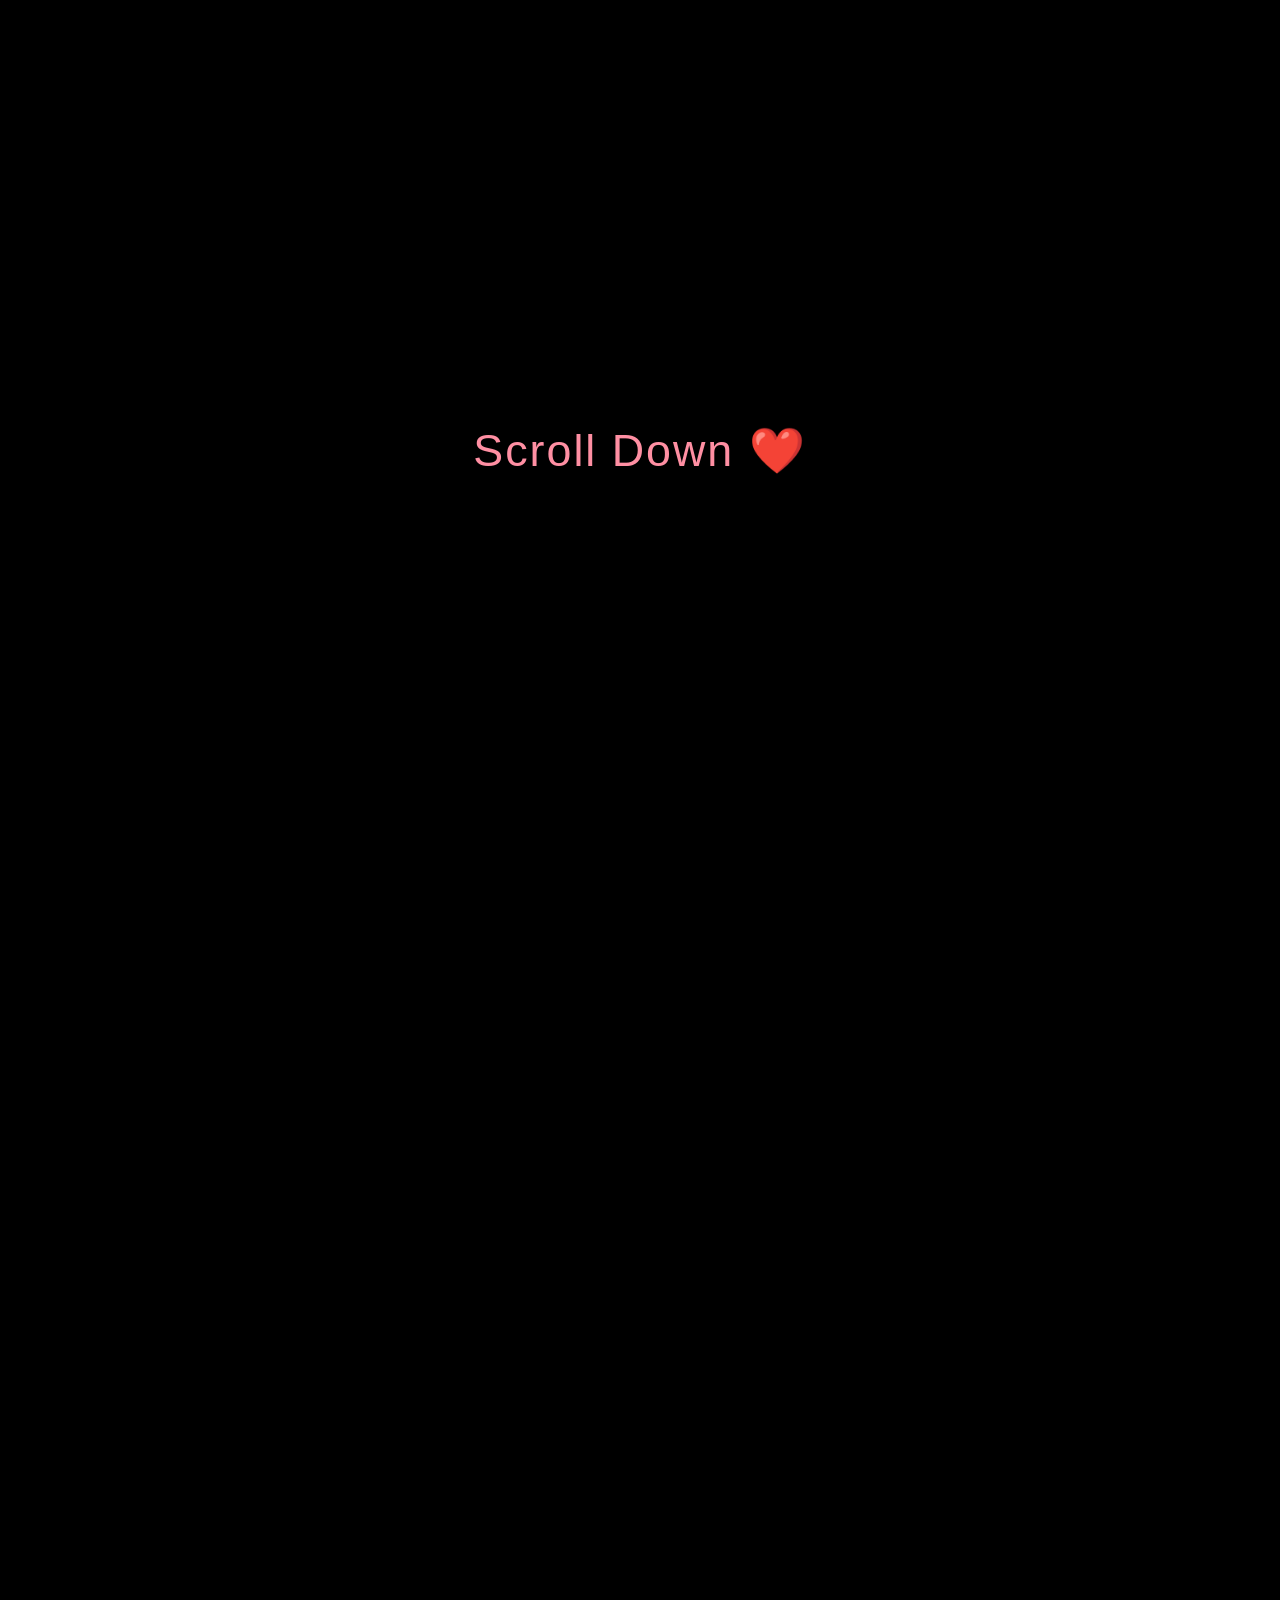
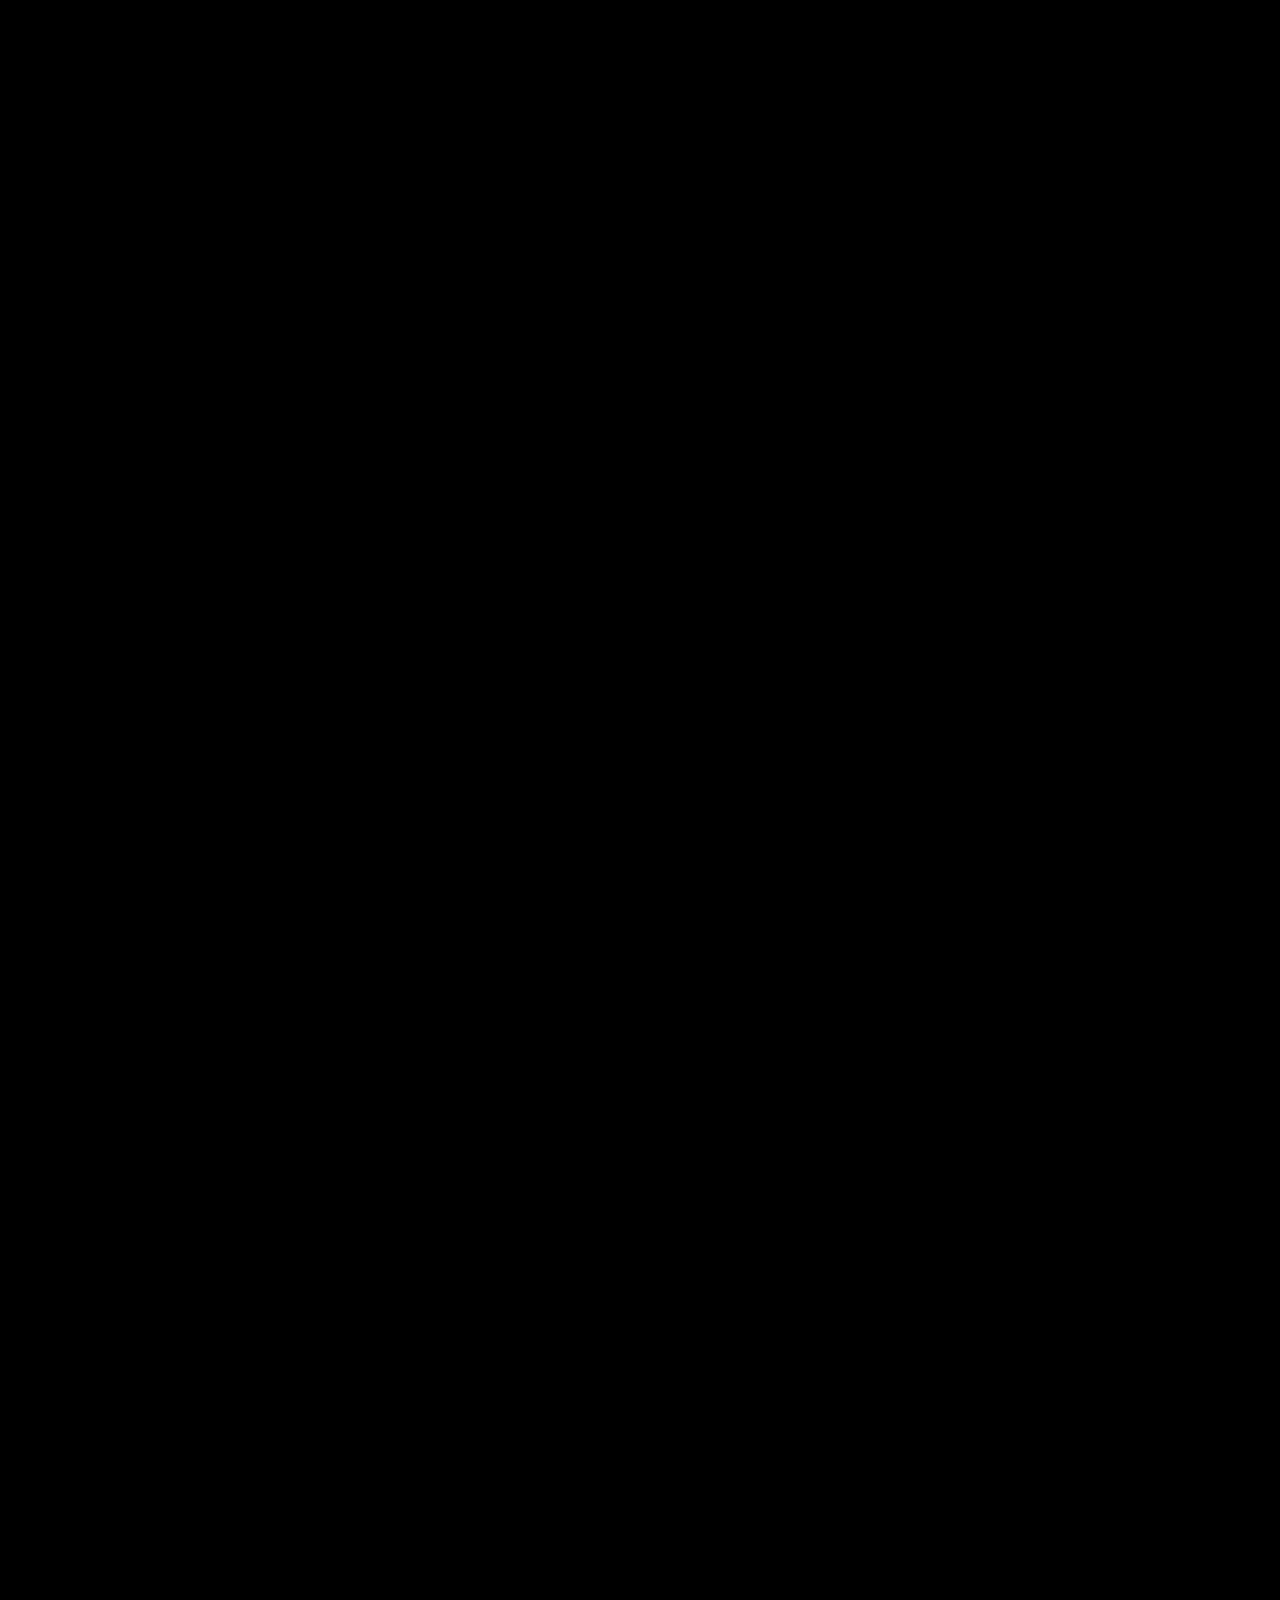
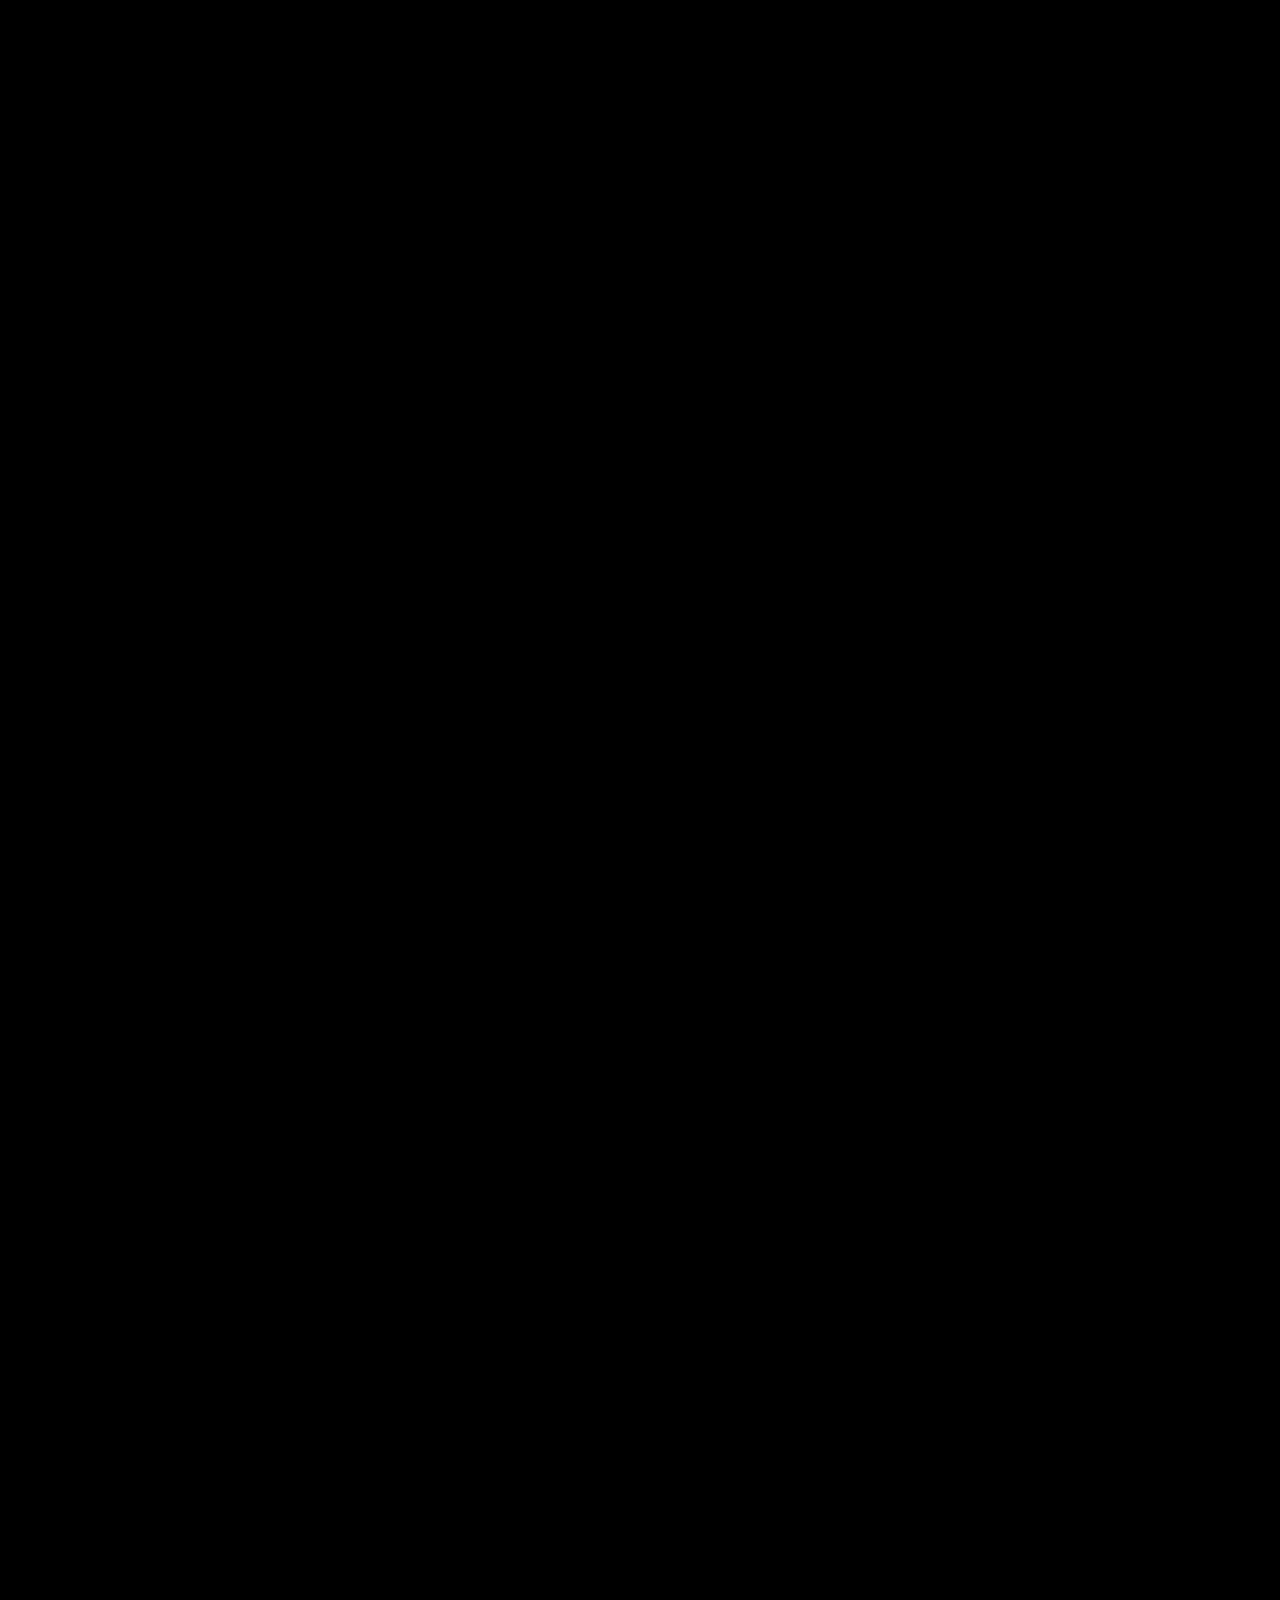
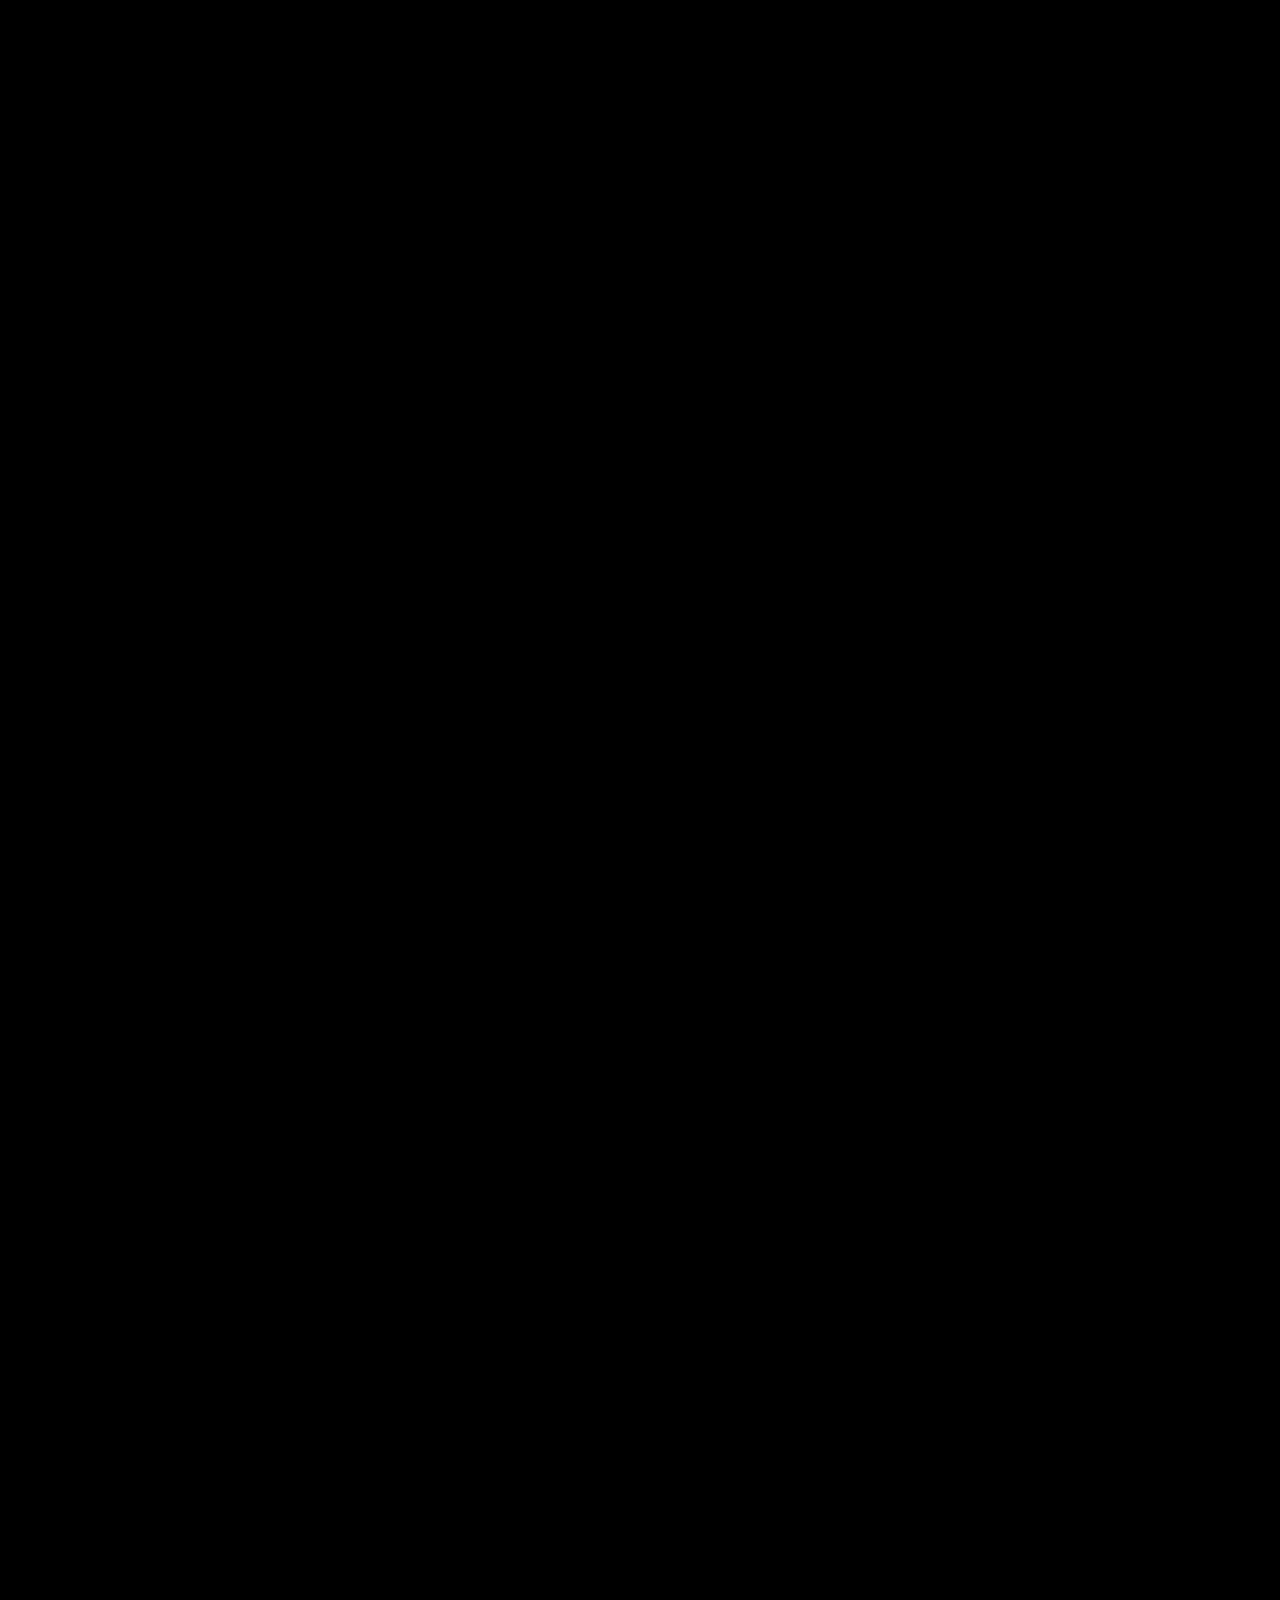
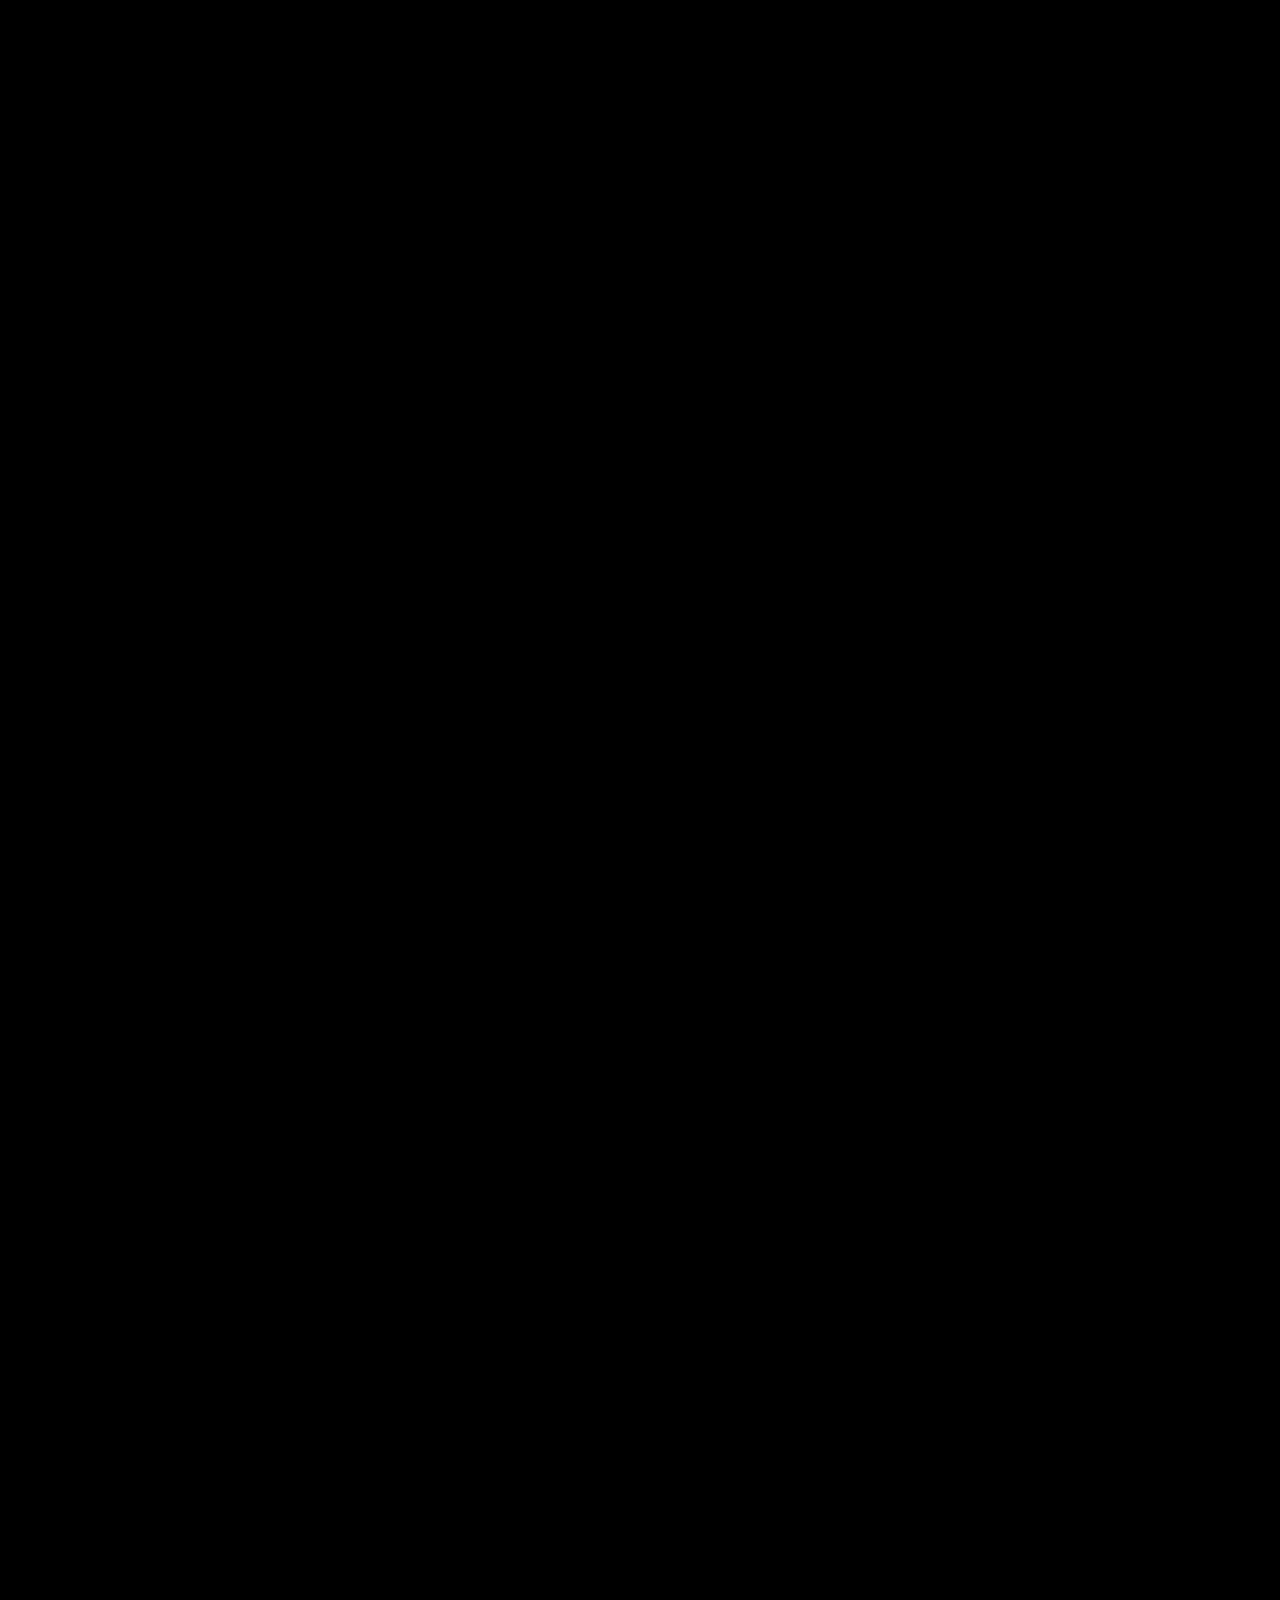
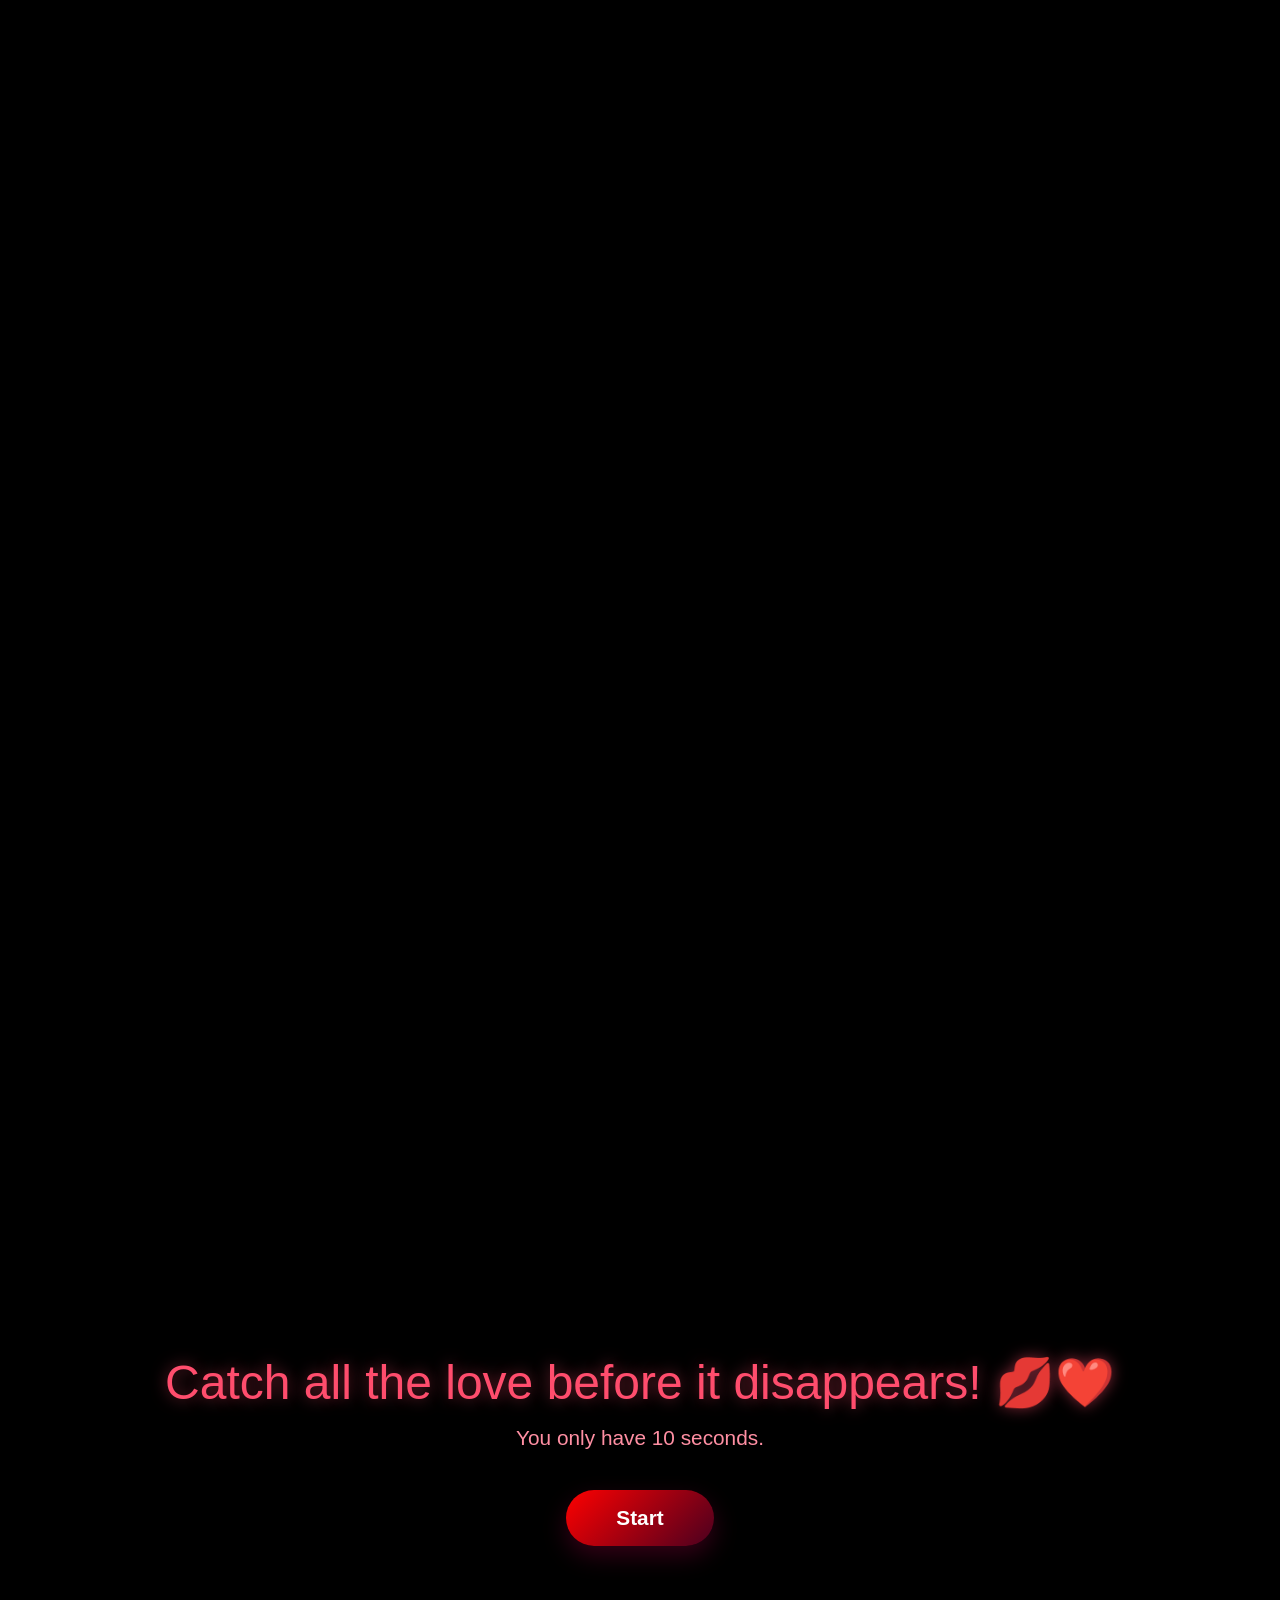
==== Solly.html @ 7acdc81e "Add files via upload" ====
<!DOCTYPE html>
<html lang="en">

<head>
    <meta charset="UTF-8">
    <meta name="viewport" content="width=device-width, initial-scale=1.0, maximum-scale=1.0, user-scalable=no">
    <title>For my Shirsa ❤️</title>
    <style>
        body {
            margin: 0;
            padding: 0;
            background-color: #000000;
            color: #ffffff;
            font-family: -apple-system, BlinkMacSystemFont, "Segoe UI", Roboto, Helvetica, Arial, sans-serif, "Apple Color Emoji", "Segoe UI Emoji", "Segoe UI Symbol";
            overflow-x: hidden;
            -webkit-tap-highlight-color: transparent;
        }

        .section {
            position: relative;
            width: 100%;
        }

        /* Section 1: Opening */
        #s1 {
            height: 100vh;
            display: flex;
            justify-content: center;
            align-items: center;
            position: fixed;
            top: 0;
            left: 0;
            right: 0;
            z-index: 100;
            pointer-events: none;
            background-color: #000000;
        }

        .scroll-text {
            font-size: 2.8rem;
            color: #FF8FA3;
            animation: pulse 2s infinite ease-in-out;
            letter-spacing: 2px;
        }

        @keyframes pulse {

            0%,
            100% {
                transform: scale(1);
                opacity: 0.7;
            }

            50% {
                transform: scale(1.05);
                opacity: 1;
            }
        }

        /* Section 2: Infinite Heart Bloom */
        #s2 {
            height: 1000vh;
            z-index: 1;
        }

        .sticky-container {
            position: sticky;
            top: 0;
            height: 100vh;
            overflow: hidden;
            background-color: #000000;
            display: flex;
            justify-content: center;
            align-items: center;
        }

        .scrub-heart {
            position: absolute;
            width: 80px;
            height: 75px;
            top: 50%;
            left: 50%;
            margin-left: -40px;
            margin-top: -37.5px;
            transform: scale(0);
            will-change: transform, opacity;
        }

        .parallax-particle {
            position: absolute;
            pointer-events: none;
            opacity: 0.6;
            z-index: 2;
            will-change: transform;
        }

        /* Section 3: Mini Love Game */
        #s3 {
            height: 100vh;
            background-color: #000000;
            display: flex;
            flex-direction: column;
            justify-content: center;
            align-items: center;
            z-index: 10;
            box-shadow: 0 -20px 50px rgba(0, 0, 0, 0.8);
        }

        .game-info {
            text-align: center;
            z-index: 20;
            padding: 0 20px;
        }

        .game-title {
            font-size: 3rem;
            color: #FF4D6D;
            margin-bottom: 15px;
            line-height: 1.2;
            text-shadow: 0 0 15px rgba(255, 77, 109, 0.5);
        }

        .game-subtitle {
            font-size: 1.3rem;
            color: #FF8FA3;
            margin-bottom: 40px;
            font-weight: 300;
        }

        .start-btn {
            background: linear-gradient(135deg, #FF0000, #4A001F);
            border: none;
            padding: 16px 50px;
            border-radius: 40px;
            color: white;
            font-size: 1.3rem;
            font-weight: 600;
            cursor: pointer;
            box-shadow: 0 10px 25px rgba(74, 0, 31, 0.7);
            transition: transform 0.2s cubic-bezier(0.175, 0.885, 0.32, 1.275), box-shadow 0.2s;
            -webkit-tap-highlight-color: transparent;
        }

        .start-btn:active {
            transform: scale(0.92);
            box-shadow: 0 5px 15px rgba(74, 0, 31, 0.7);
        }

        .game-area {
            position: absolute;
            top: 0;
            left: 0;
            width: 100%;
            height: 100%;
            overflow: hidden;
            pointer-events: none;
        }

        .game-ui {
            position: absolute;
            top: 40px;
            left: 30px;
            right: 30px;
            display: flex;
            justify-content: space-between;
            font-size: 1.6rem;
            font-weight: 600;
            color: #FF8FA3;
            z-index: 20;
        }

        .emoji-target {
            position: absolute;
            font-size: 50px;
            pointer-events: auto;
            cursor: pointer;
            user-select: none;
            transform: translate(-50%, -50%) scale(0);
            animation: targetPop 0.8s cubic-bezier(0.175, 0.885, 0.32, 1.275) forwards;
            filter: drop-shadow(0 0 15px rgba(255, 77, 109, 0.6));
        }

        @keyframes targetPop {
            0% {
                transform: translate(-50%, -50%) scale(0);
            }

            20% {
                transform: translate(-50%, -50%) scale(1.2);
            }

            35% {
                transform: translate(-50%, -50%) scale(1);
            }

            80% {
                transform: translate(-50%, -50%) scale(1);
                opacity: 1;
            }

            100% {
                transform: translate(-50%, -50%) scale(0);
                opacity: 0;
            }
        }

        .burst-particle {
            position: fixed;
            font-size: 24px;
            pointer-events: none;
            z-index: 9999;
            animation: burstAnim 0.6s cubic-bezier(0.1, 0.8, 0.3, 1) forwards;
            transform: translate(-50%, -50%);
        }

        @keyframes burstAnim {
            0% {
                transform: translate(-50%, -50%) scale(1);
                opacity: 1;
            }

            100% {
                transform: translate(calc(-50% + var(--dx)), calc(-50% + var(--dy))) scale(0);
                opacity: 0;
            }
        }

        .game-over {
            text-align: center;
            z-index: 20;
            padding: 40px 30px;
            animation: fadeIn 0.6s cubic-bezier(0.175, 0.885, 0.32, 1.275) forwards;
        }

        @keyframes fadeIn {
            from {
                opacity: 0;
                transform: scale(0.8);
            }

            to {
                opacity: 1;
                transform: scale(1);
            }
        }

        .game-over h2 {
            margin: 0 0 10px 0;
            color: #FF8FA3;
            font-weight: 300;
        }

        .game-over h1 {
            margin: 0 0 20px 0;
            font-size: 2.8rem;
            color: #FF0000;
        }

        .game-over p {
            color: #ffb3c1;
            font-size: 1rem;
            font-weight: 300;
        }

        /* Section 4: Kiss Debt */
        #s4 {
            height: 100vh;
            background-color: #020001;
            display: none;
            justify-content: center;
            align-items: center;
            z-index: 10;
        }

        .kiss-card {
            padding: 60px 40px;
            text-align: center;
            transform: translateY(100px);
            opacity: 0;
            transition: transform 1.2s cubic-bezier(0.175, 0.885, 0.32, 1.275), opacity 1.2s ease;
        }

        .kiss-card.visible {
            transform: translateY(0);
            opacity: 1;
        }

        .kiss-number {
            font-size: 8rem;
            font-weight: 700;
            color: #FF0000;
            margin-bottom: 20px;
            line-height: 1;
            transition: transform 0.4s cubic-bezier(0.175, 0.885, 0.32, 1.275);
            will-change: transform;
        }

        .kiss-text {
            font-size: 1.8rem;
            color: #ffe6ea;
            font-weight: 300;
        }

        .kiss-text span {
            font-weight: 600;
            color: #FF8FA3;
        }

        /* Section 5: Final Letter */
        #s5 {
            min-height: 150vh;
            background: linear-gradient(to bottom, #020001, #000000);
            display: none;
            flex-direction: column;
            justify-content: center;
            align-items: center;
            padding: 80px 25px;
            z-index: 10;
            position: relative;
            overflow: hidden;
        }

        .letter-container {
            max-width: 550px;
            width: 100%;
            padding: 0 20px;
            box-sizing: border-box;
            z-index: 2;
            display: flex;
            flex-direction: column;
            align-items: center;
        }

        .typewriter-text {
            font-size: clamp(1.2rem, 5vw, 1.8rem);
            line-height: 1.6;
            color: #fff0f2;
            text-align: center;
        }

        .cursor {
            display: inline-block;
            width: 3px;
            height: clamp(1.2rem, 5vw, 1.8rem);
            background-color: #FF8FA3;
            animation: blink 1s infinite;
            vertical-align: text-bottom;
            margin-left: 6px;
            border-radius: 2px;
        }

        @keyframes blink {

            0%,
            100% {
                opacity: 1;
            }

            50% {
                opacity: 0;
            }
        }

        .footer-text {
            margin-top: 60px;
            text-align: center;
            font-size: clamp(0.9rem, 3.5vw, 1.2rem);
            color: #FF8FA3;
            opacity: 0;
            transition: opacity 3s ease;
            font-weight: 300;
        }

        .final-heart {
            font-size: 4rem;
            color: #4A001F;
            margin-top: 30px;
            animation: heartbeat 1.5s infinite;
            display: inline-block;
            will-change: transform;
        }

        @keyframes heartbeat {

            0%,
            100% {
                transform: scale(1);
            }

            15% {
                transform: scale(1.15);
            }

            30% {
                transform: scale(1);
            }

            45% {
                transform: scale(1.15);
            }
        }

        .falling-particle {
            position: absolute;
            top: -50px;
            color: #FF8FA3;
            pointer-events: none;
            animation: fall linear forwards;
            opacity: 0;
            z-index: 1;
        }

        @keyframes fall {
            0% {
                transform: translateY(0) rotate(0deg);
                opacity: 0;
            }

            10% {
                opacity: 0.7;
            }

            80% {
                opacity: 0.7;
            }

            100% {
                transform: translateY(160vh) rotate(360deg);
                opacity: 0;
            }
        }
    </style>
</head>

<body>

    <!-- Section 1 -->
    <div id="s1" class="section">
        <div class="scroll-text">Scroll Down ❤️</div>
    </div>

    <!-- Section 2 -->
    <div id="s2" class="section">
        <div class="sticky-container">
            <div id="heart-container" style="position:absolute; width:100%; height:100%; z-index:1;"></div>
            <div id="particles-container"
                style="position:absolute; width:100%; height:100%; z-index:2; overflow:hidden;"></div>
        </div>
    </div>

    <!-- Section 3 -->
    <div id="s3" class="section">
        <div class="game-info">
            <div class="game-title">Catch all the love before it disappears! 💋❤️</div>
            <div class="game-subtitle">You only have 10 seconds.</div>
            <button class="start-btn" id="start-btn">Start</button>
        </div>
        <div class="game-area" id="game-area"></div>
        <div class="game-ui" id="game-ui" style="display: none;">
            <div id="score-counter">0</div>
            <div id="time-counter">10s</div>
        </div>
        <div class="game-over" id="game-over" style="display: none;">
            <h2>Time's Up!</h2>
            <h1 id="final-score-text">You caught 0 loves ❤️</h1>
            <p>Scroll down to continue...</p>
        </div>
    </div>

    <!-- Section 4 -->
    <div id="s4" class="section">
        <div class="kiss-card">
            <div class="kiss-number" id="kiss-number">0</div>
            <div class="kiss-text">You have to give me <span id="kiss-number-inline">0</span> kisses 💋</div>
        </div>
    </div>

    <!-- Section 5 -->
    <div id="s5" class="section">
        <div class="letter-container">
            <div class="typewriter-text" id="typewriter-text"></div>
            <div class="footer-text">
                Made with love by urs forever ❤️<br>
                <div class="final-heart">❤️</div>
            </div>
        </div>
    </div>

    <script>
        // --- Section 2: Heart Bloom Initialization ---
        const heartColors = ['#4A001F', '#FF0000', '#FF4D6D', '#FF8FA3', '#FF4D6D', '#FF0000'];
        const numHearts = 35; // Number of hearts for a long sequence
        const heartContainer = document.getElementById('heart-container');

        for (let i = 0; i < numHearts; i++) {
            const h = document.createElement('div');
            h.className = 'scrub-heart';

            // Last heart is pure black to transition into the next section
            let color = (i === numHearts - 1) ? '#000000' : heartColors[i % heartColors.length];
            h.style.color = color;

            h.innerHTML = `<svg width="100%" height="100%" viewBox="0 0 32 29.6"><path fill="currentColor" d="M23.6,0c-3.4,0-6.3,2.7-7.6,5.6C14.7,2.7,11.8,0,8.4,0C3.8,0,0,3.8,0,8.4c0,9.4,9.5,11.9,16,21.2c6.1-9.3,16-12.1,16-21.2C32,3.8,28.2,0,23.6,0z"/></svg>`;
            heartContainer.appendChild(h);
        }

        // Parallax Particles Initialization
        const particleContainer = document.getElementById('particles-container');
        for (let i = 0; i < 30; i++) {
            const p = document.createElement('div');
            p.className = 'parallax-particle';
            p.innerText = ['❤️', '✨', '💖'][Math.floor(Math.random() * 3)];
            p.style.left = (Math.random() * 100) + 'vw';
            p.style.top = (Math.random() * 100) + 'vh';
            const depth = 0.5 + Math.random() * 2;
            p.setAttribute('data-depth', depth);
            p.style.fontSize = (10 + Math.random() * 15) + 'px';
            particleContainer.appendChild(p);
        }

        // --- Scroll Setup, Fade Out, and Heart Scrubbing ---
        const s1 = document.getElementById('s1');
        const s2 = document.getElementById('s2');
        const hearts = document.querySelectorAll('.scrub-heart');
        const particles = document.querySelectorAll('.parallax-particle');

        let ticking = false;

        function updateScrollEffects() {
            const scrollY = window.scrollY;

            // Fade out Section 1
            let opacity = 1 - (scrollY / 250);
            s1.style.opacity = Math.max(0, opacity);
            if (scrollY > 300) {
                s1.style.pointerEvents = 'none';
            } else {
                s1.style.pointerEvents = 'auto';
            }

            // Scrub Hearts
            const totalScroll = s2.offsetHeight - window.innerHeight;
            let progress = scrollY / totalScroll;
            if (progress < 0) progress = 0;

            hearts.forEach((h, i) => {
                const startP = i * 0.022; // 35 hearts * 0.022 = 0.77 max start progress
                if (progress < startP) {
                    h.style.transform = `scale(0)`;
                    h.style.opacity = 0;
                } else {
                    const localP = progress - startP;
                    let scale = localP * 450; // Reaches scale ~100 nicely before progress 1
                    h.style.transform = `translate3d(0, 0, 0) scale(${scale})`;
                    h.style.opacity = 1;
                }
            });

            // Parallax Particles
            particles.forEach(p => {
                const depth = parseFloat(p.getAttribute('data-depth'));
                let y = - (scrollY * depth) % (window.innerHeight + 100);
                p.style.transform = `translate3d(0, ${y}px, 0)`;
            });

            ticking = false;
        }

        window.addEventListener('scroll', () => {
            if (!ticking) {
                window.requestAnimationFrame(updateScrollEffects);
                ticking = true;
            }
        });

        // Initial call
        updateScrollEffects();

        // --- Section 3: Mini Love Game ---
        let gameScore = 0;
        let gameTimer = 10;
        let gameInterval;
        let spawnInterval;
        window.globalScore = 0;

        const startBtn = document.getElementById('start-btn');
        const gameUi = document.getElementById('game-ui');
        const gameArea = document.getElementById('game-area');
        const gameOver = document.getElementById('game-over');
        const scoreCounter = document.getElementById('score-counter');
        const timeCounter = document.getElementById('time-counter');
        const finalScoreText = document.getElementById('final-score-text');

        startBtn.addEventListener('click', () => {
            document.querySelector('.game-info').style.display = 'none';
            gameUi.style.display = 'flex';
            gameScore = 0;
            gameTimer = 10;
            scoreCounter.innerText = gameScore;
            timeCounter.innerText = gameTimer + 's';

            gameInterval = setInterval(() => {
                gameTimer--;
                timeCounter.innerText = gameTimer + 's';
                if (gameTimer <= 0) endGame();
            }, 1000);

            spawnInterval = setInterval(spawnEmoji, 350);
        });

        function spawnEmoji() {
            const emojis = ['❤️', '💋', '❤️', '💕', '💋'];
            const el = document.createElement('div');
            el.className = 'emoji-target';
            el.innerText = emojis[Math.floor(Math.random() * emojis.length)];

            const x = 15 + Math.random() * 70;
            const y = 15 + Math.random() * 70;
            el.style.left = x + '%';
            el.style.top = y + '%';

            const handleTap = (e) => {
                e.preventDefault();
                if (!el.parentElement) return;

                if (navigator.vibrate) {
                    try { navigator.vibrate(40); } catch (err) { }
                }

                gameScore++;
                scoreCounter.innerText = gameScore;
                window.globalScore = gameScore;

                let clientX, clientY;
                if (e.touches && e.touches.length > 0) {
                    clientX = e.touches[0].clientX;
                    clientY = e.touches[0].clientY;
                } else {
                    clientX = e.clientX;
                    clientY = e.clientY;
                }
                createBurst(clientX, clientY);
                el.remove();
            };

            el.addEventListener('touchstart', handleTap, { passive: false });
            el.addEventListener('mousedown', handleTap);

            gameArea.appendChild(el);

            setTimeout(() => {
                if (el.parentElement) el.remove();
            }, 800);
        }

        function createBurst(x, y) {
            for (let i = 0; i < 7; i++) {
                const p = document.createElement('div');
                p.innerText = ['❤️', '💋', '✨'][Math.floor(Math.random() * 3)];
                p.className = 'burst-particle';
                p.style.left = x + 'px';
                p.style.top = y + 'px';
                p.style.setProperty('--dx', ((Math.random() - 0.5) * 160) + 'px');
                p.style.setProperty('--dy', ((Math.random() - 0.5) * 160) + 'px');
                document.body.appendChild(p);
                setTimeout(() => { if (p.parentElement) p.remove(); }, 600);
            }
        }

        function endGame() {
            clearInterval(gameInterval);
            clearInterval(spawnInterval);
            gameArea.innerHTML = '';
            gameUi.style.display = 'none';
            gameOver.style.display = 'block';
            finalScoreText.innerText = `You caught ${gameScore} loves ❤️`;

            document.getElementById('s4').style.display = 'flex';
            document.getElementById('s5').style.display = 'flex';
        }

        // --- Section 4: Kiss Debt Animation ---
        function animateKissDebt() {
            const target = window.globalScore || 0;
            const card = document.querySelector('.kiss-card');
            card.classList.add('visible');

            const numEl = document.getElementById('kiss-number');
            const numInline = document.getElementById('kiss-number-inline');

            if (target === 0) {
                numEl.innerText = 0;
                numInline.innerText = 0;
                return;
            }

            let current = 0;
            const duration = 1800; // ms
            const intervalTime = 30;
            const increment = target / (duration / intervalTime);

            const timer = setInterval(() => {
                current += increment;
                if (current >= target) {
                    current = target;
                    clearInterval(timer);
                    numEl.style.transform = 'scale(1.25)';
                    setTimeout(() => numEl.style.transform = 'scale(1)', 300);
                }
                const val = Math.round(current);
                numEl.innerText = val;
                numInline.innerText = val;
            }, intervalTime);
        }

        // --- Section 5: Typewriter Letter ---
        function typeLetter() {
            const text = "To my dearest Shirsa,\n\nEvery scroll brought u through little pieces of my heart.\nEvery heart, every kiss, every tiny animation was made for you.\n\nNo mattr how many hearts appeared,\ntheres still one more inside me waiting to bloom whenever I see you smile.\n\nFor my Shirsa ❤️";
            const container = document.getElementById('typewriter-text');
            let i = 0;

            container.innerHTML = '<span class="cursor"></span>';
            const cursor = container.querySelector('.cursor');

            function type() {
                if (i < text.length) {
                    const char = text.charAt(i);
                    const span = document.createElement('span');
                    if (char === '\n') {
                        span.innerHTML = '<br>';
                    } else {
                        span.innerText = char;
                    }
                    container.insertBefore(span, cursor);
                    i++;
                    setTimeout(type, 35 + Math.random() * 40); // Natural random typing speed
                } else {
                    setTimeout(() => {
                        document.querySelector('.footer-text').style.opacity = 1;
                    }, 1200);
                }
            }
            setTimeout(type, 1000); // Initial delay
        }

        function startFallingParticles() {
            const container = document.getElementById('s5');
            setInterval(() => {
                const p = document.createElement('div');
                p.className = 'falling-particle';
                p.innerText = ['❤️', '💕', '💗'][Math.floor(Math.random() * 3)];
                p.style.left = (Math.random() * 95) + 'vw';
                const duration = 6 + Math.random() * 5;
                p.style.animationDuration = duration + 's';
                p.style.fontSize = (8 + Math.random() * 14) + 'px';
                container.appendChild(p);
                setTimeout(() => { if (p.parentElement) p.remove(); }, duration * 1000);
            }, 600);
        }

        // --- Intersection Observers ---
        const observer = new IntersectionObserver((entries) => {
            entries.forEach(entry => {
                // Section 4
                if (entry.target.id === 's4') {
                    if (entry.isIntersecting && entry.intersectionRatio > 0.4) {
                        if (!window.kissDebtAnimated) {
                            animateKissDebt();
                            window.kissDebtAnimated = true;
                        }
                    }
                }
                // Section 5
                if (entry.target.id === 's5') {
                    if (entry.isIntersecting && entry.intersectionRatio > 0.25) {
                        if (!window.letterAnimated) {
                            typeLetter();
                            startFallingParticles();
                            window.letterAnimated = true;
                        }
                    }
                }
            });
        }, { threshold: [0, 0.25, 0.4, 0.5, 1.0] });

        observer.observe(document.getElementById('s2'));
        observer.observe(document.getElementById('s4'));
        observer.observe(document.getElementById('s5'));

    </script>
</body>

</html>
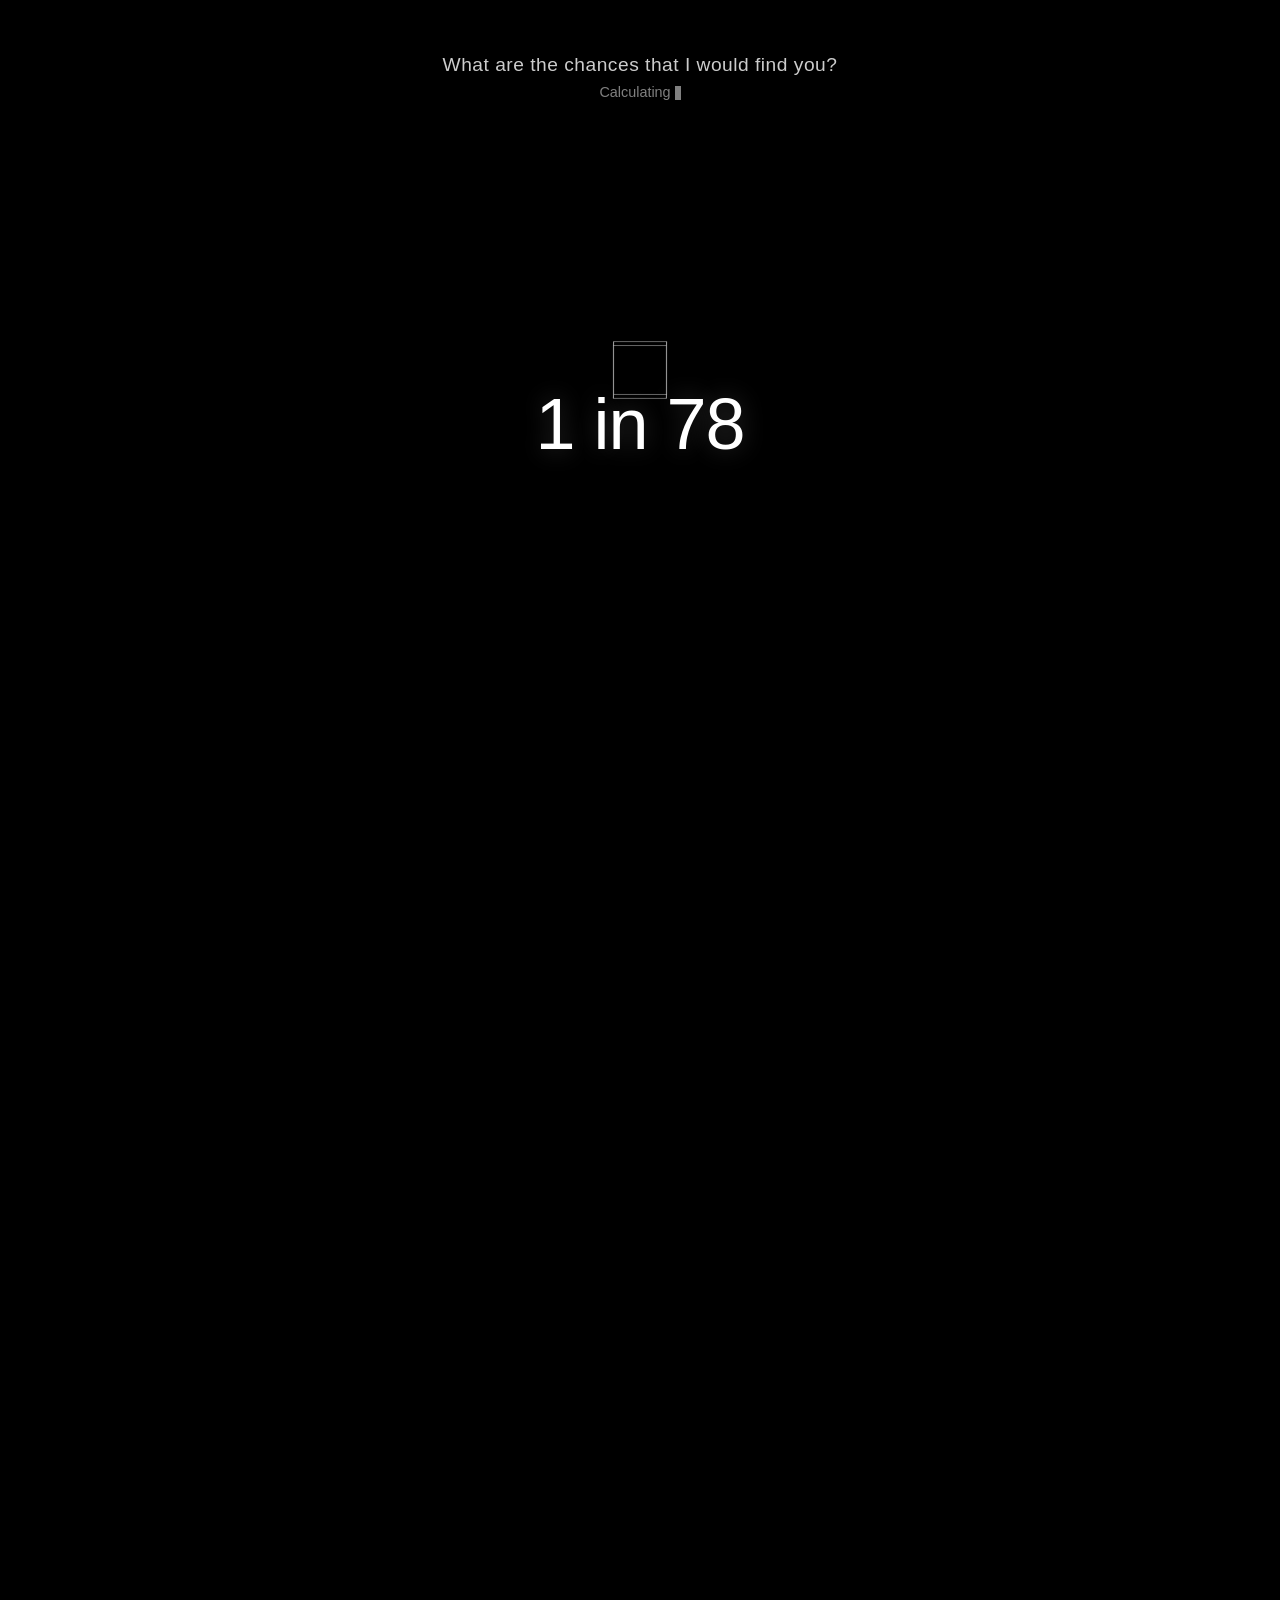
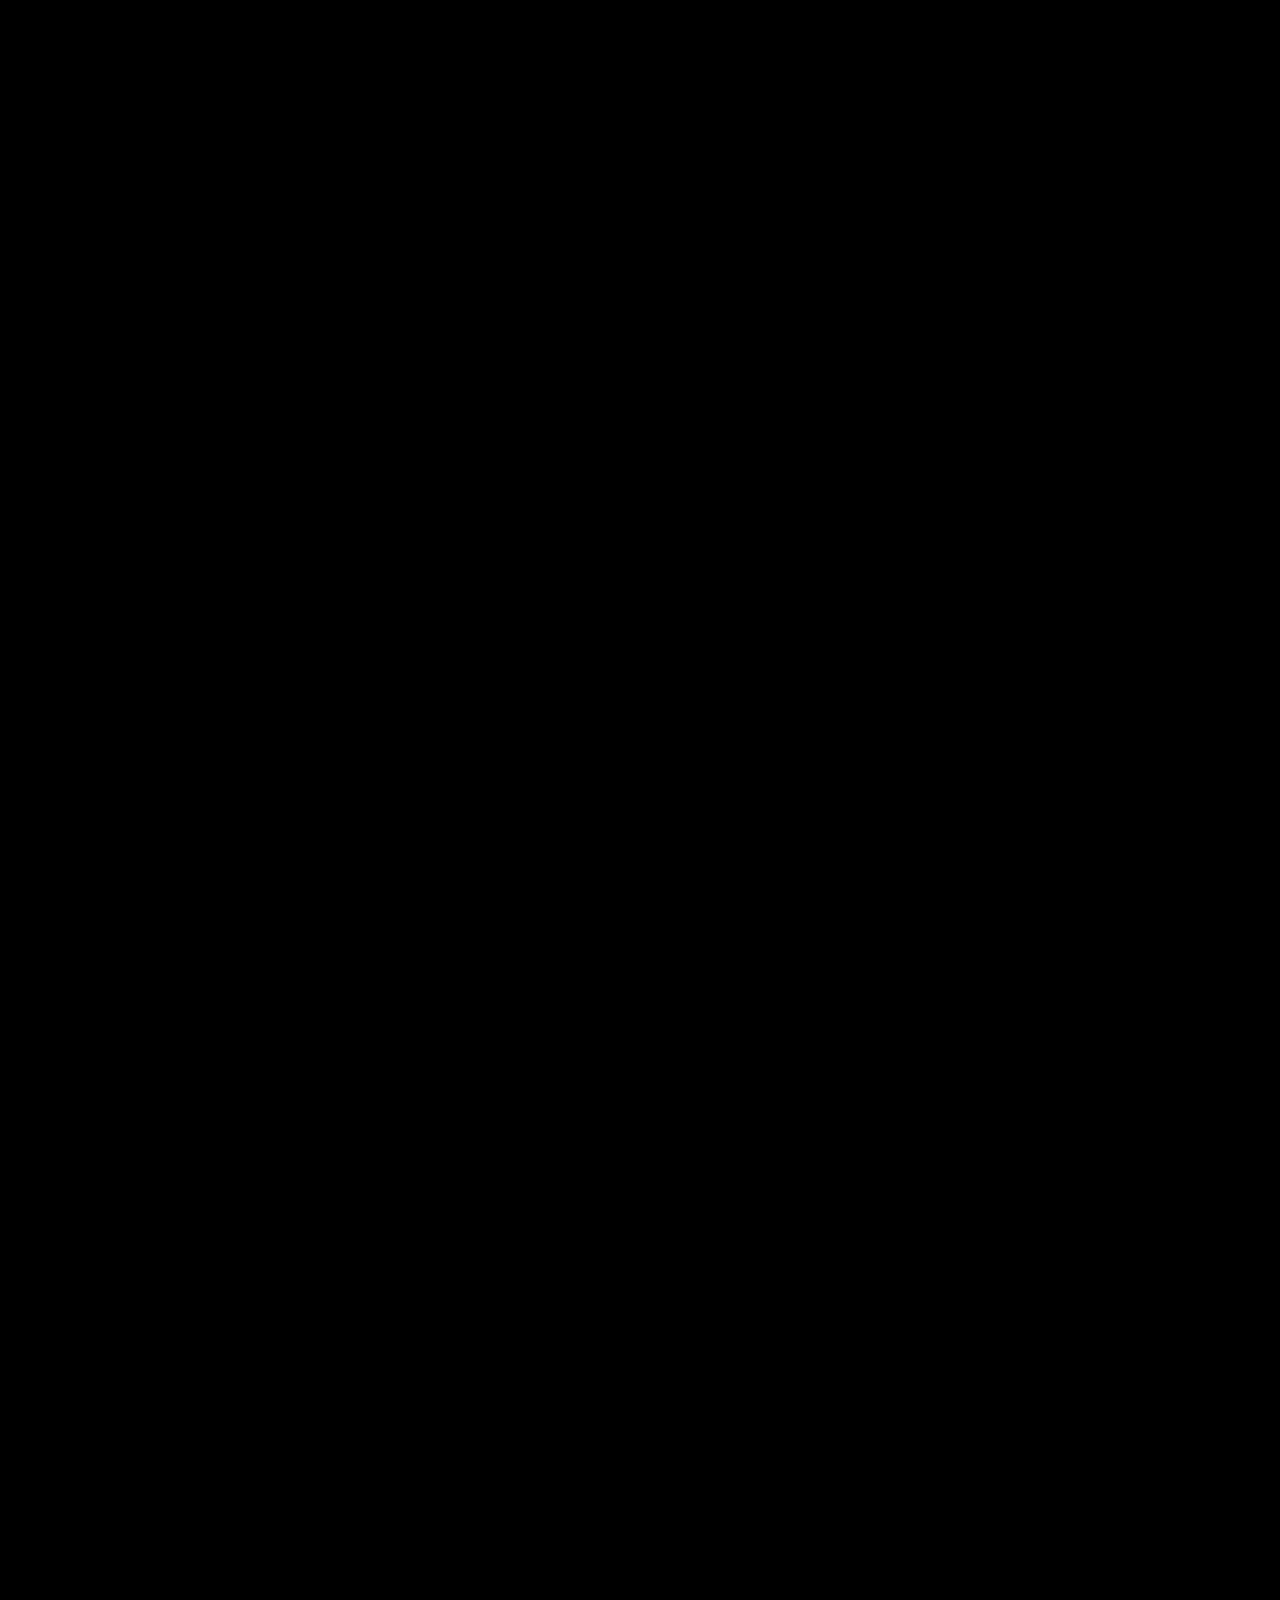
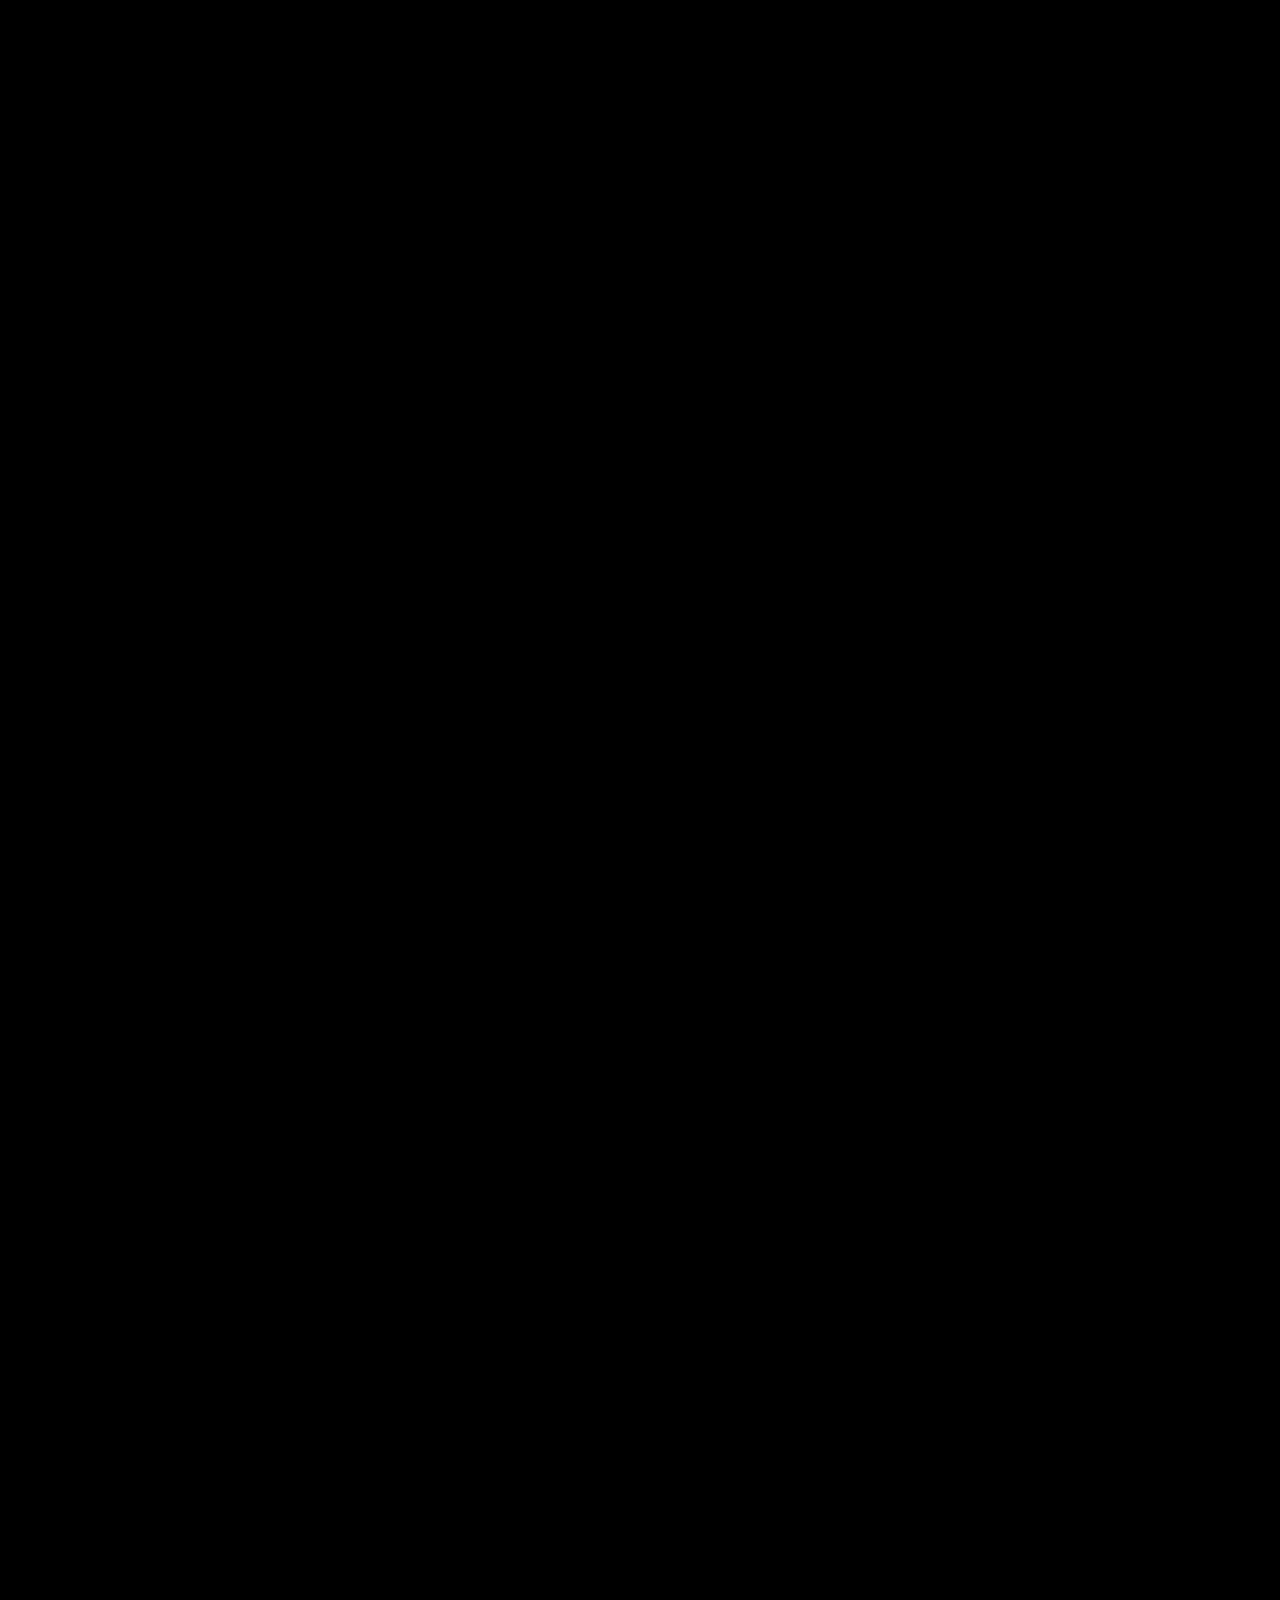
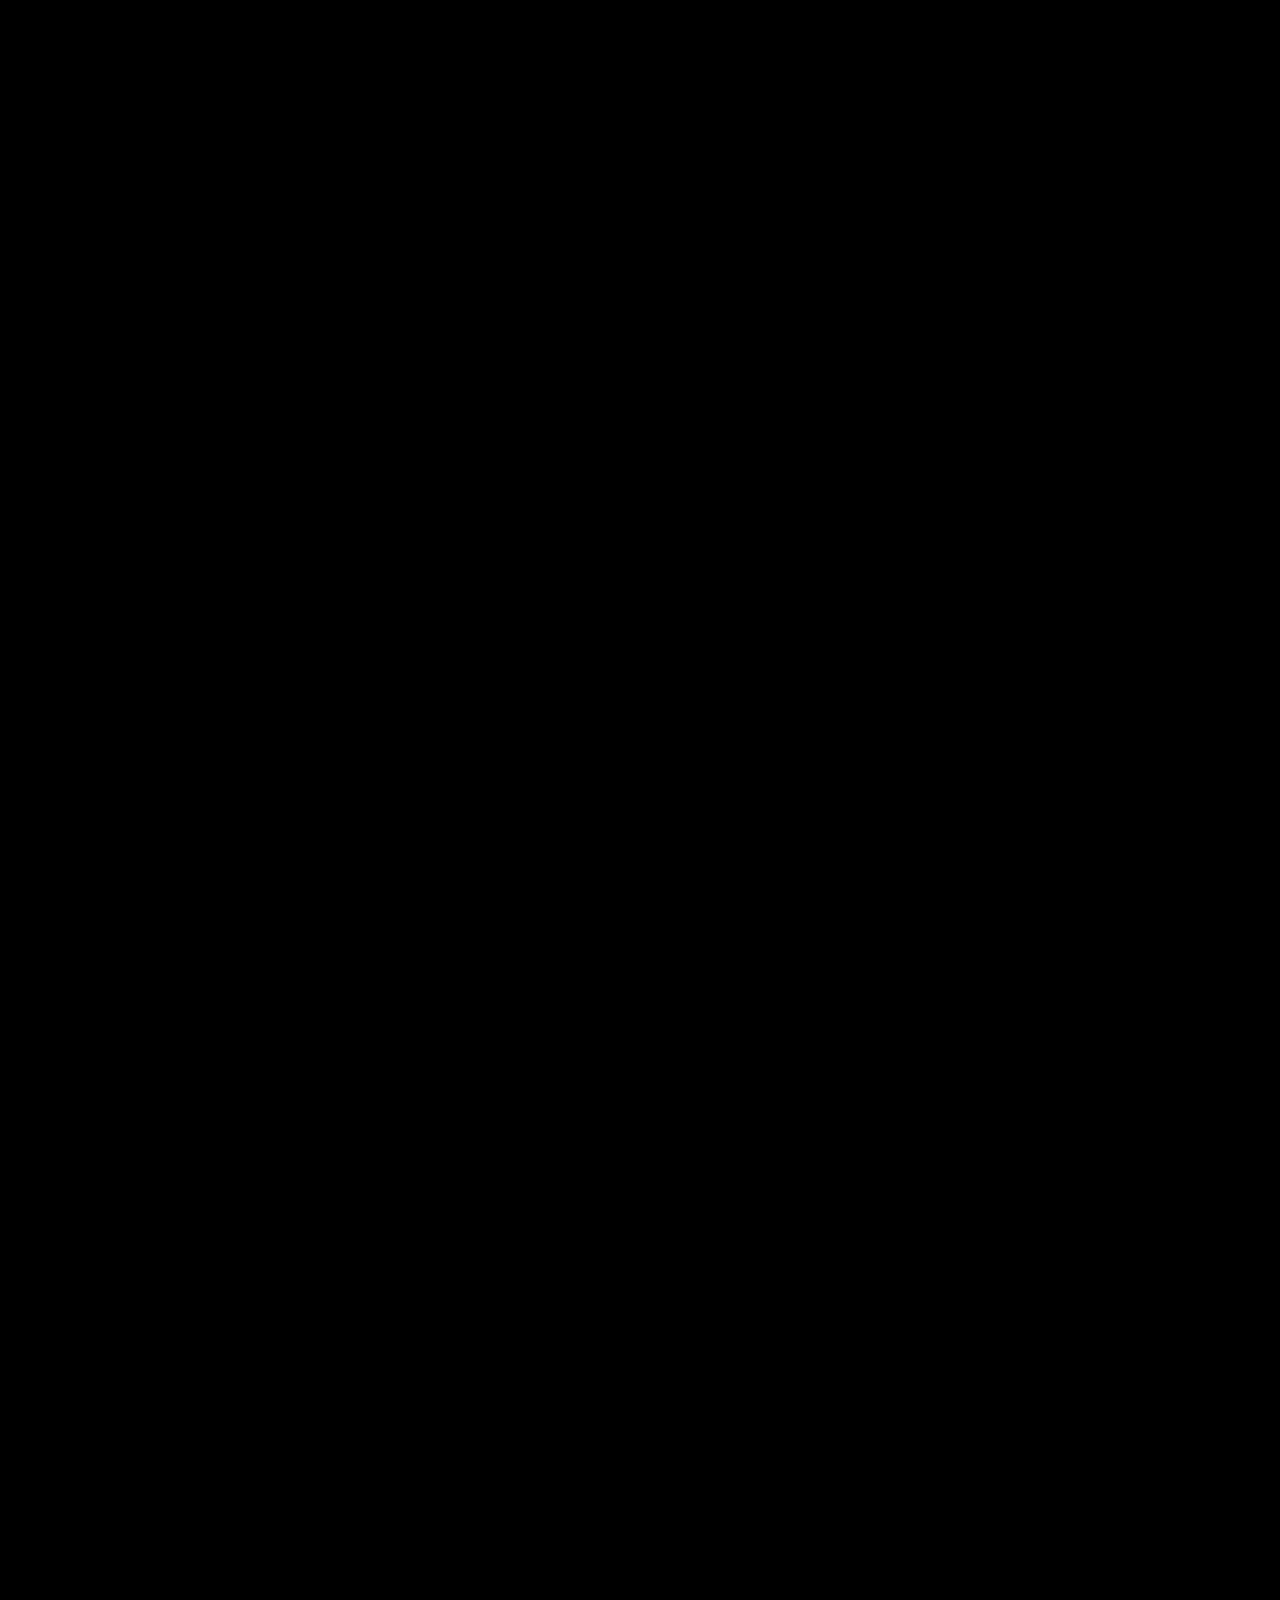
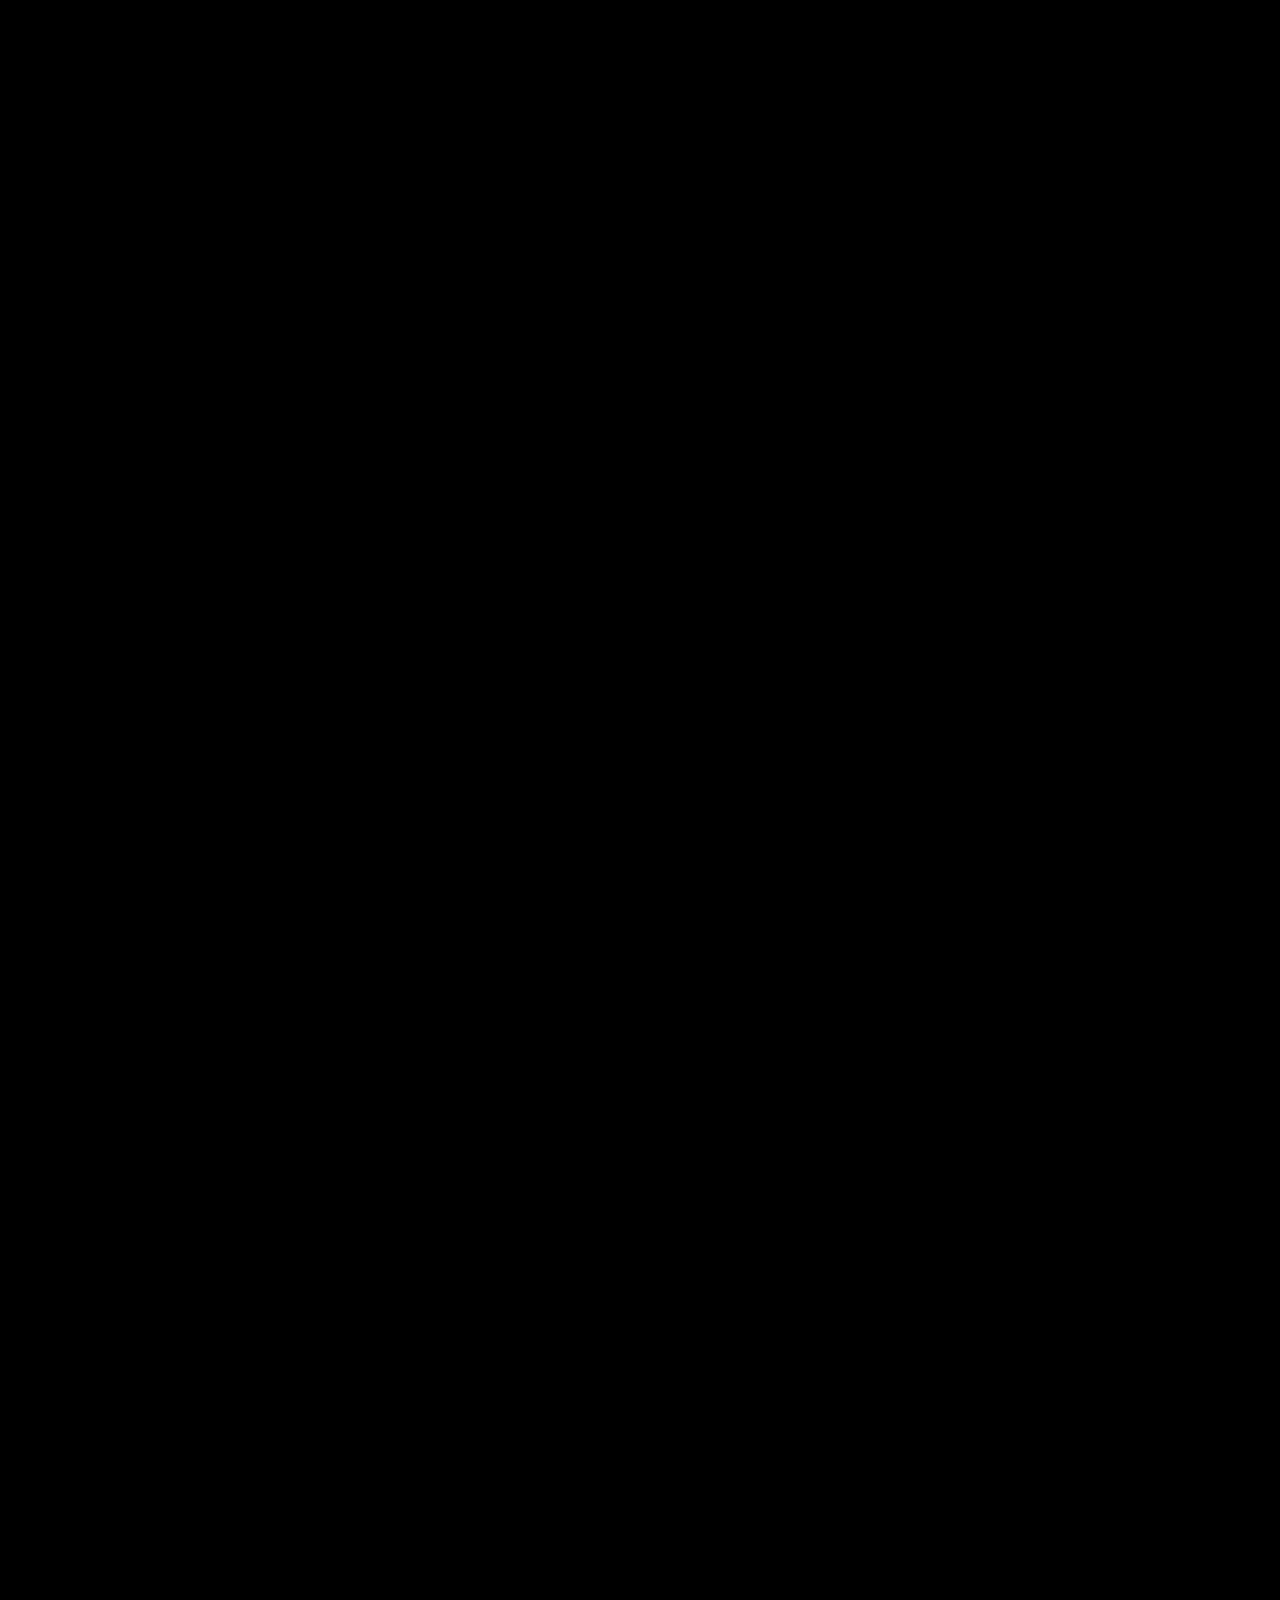
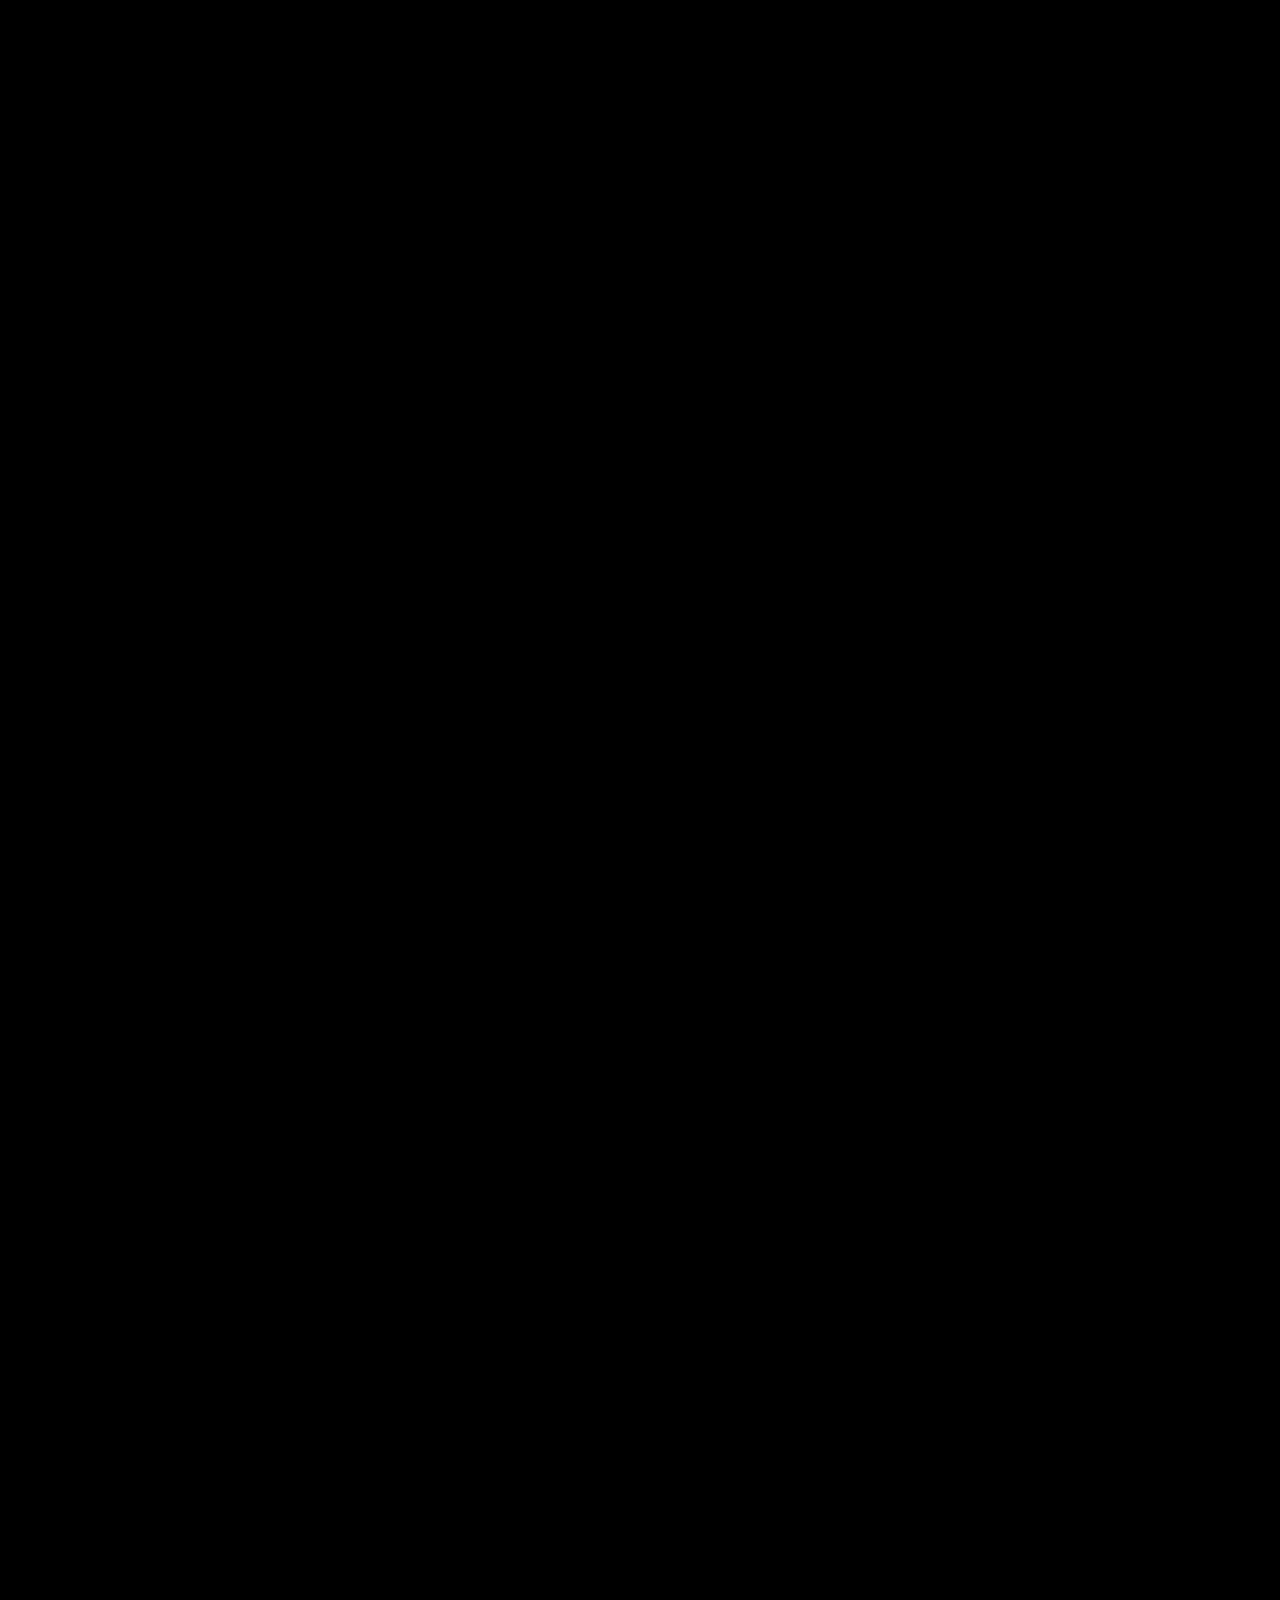
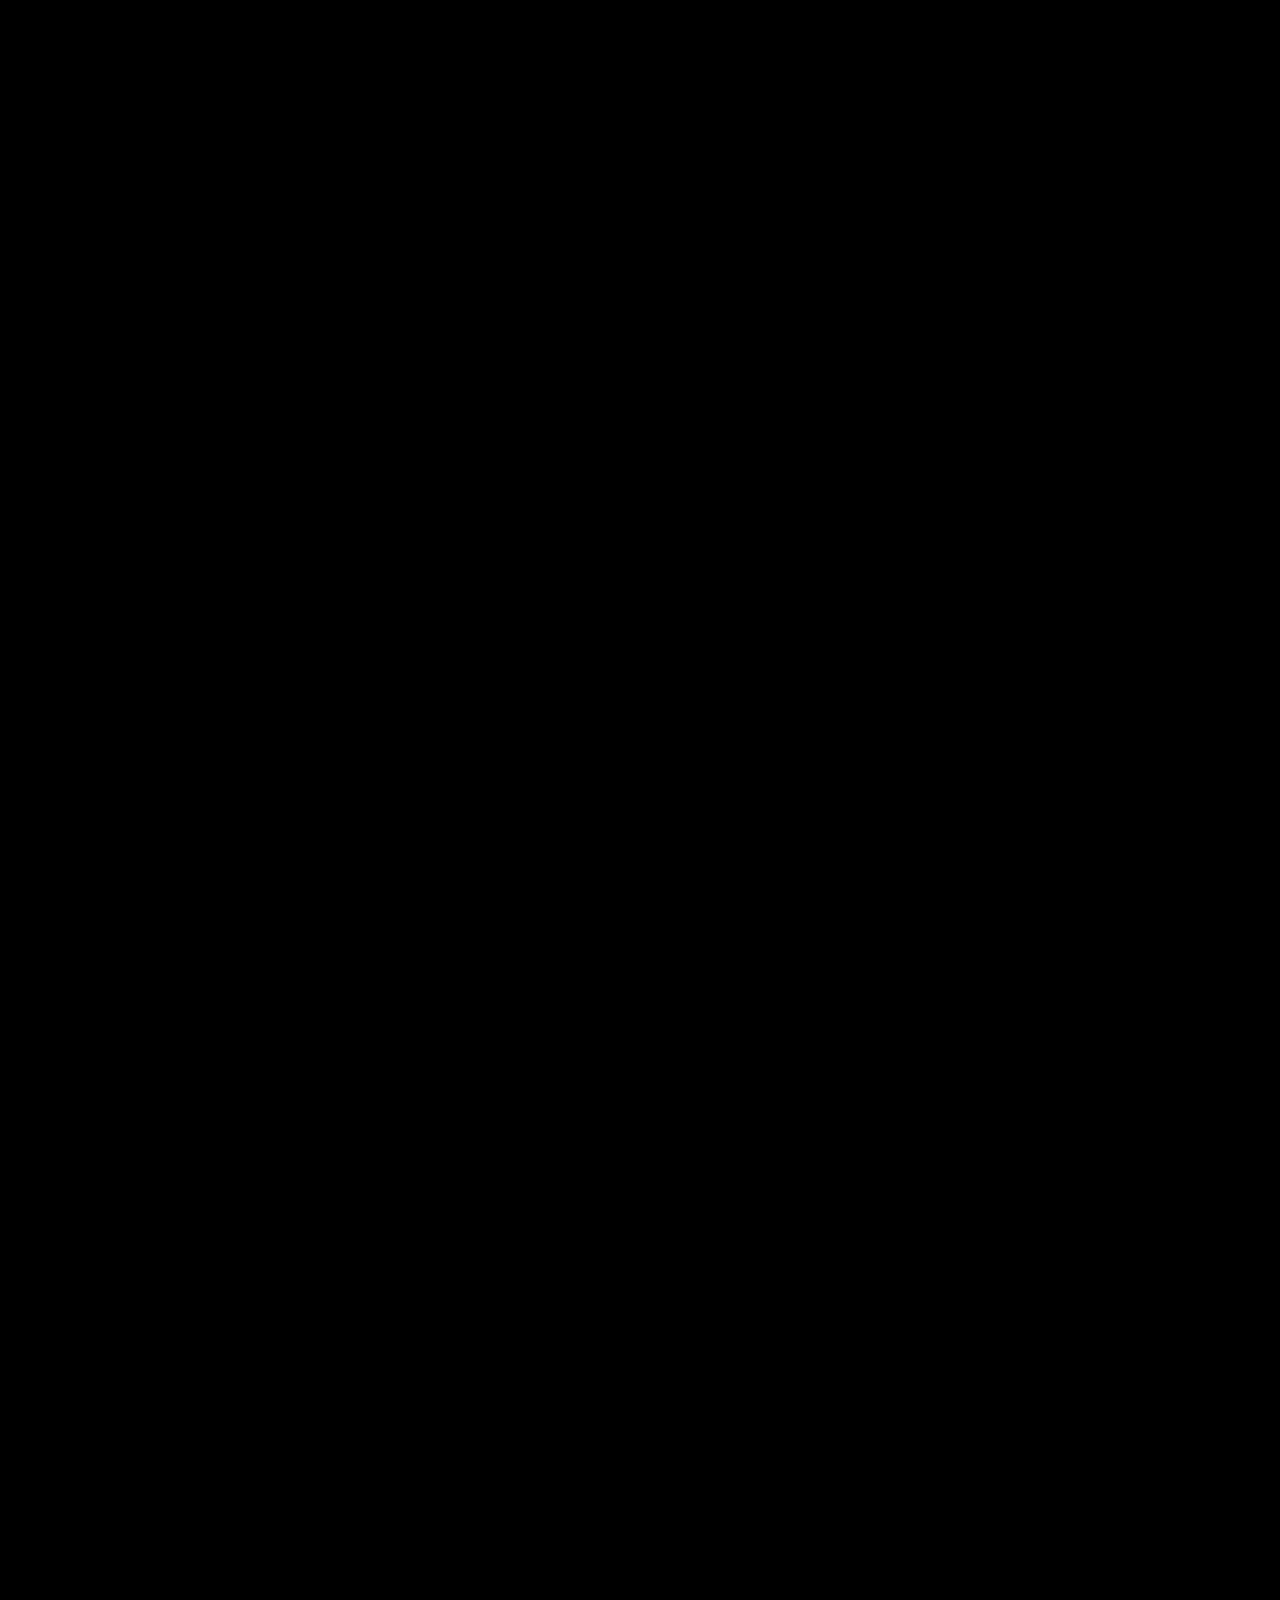
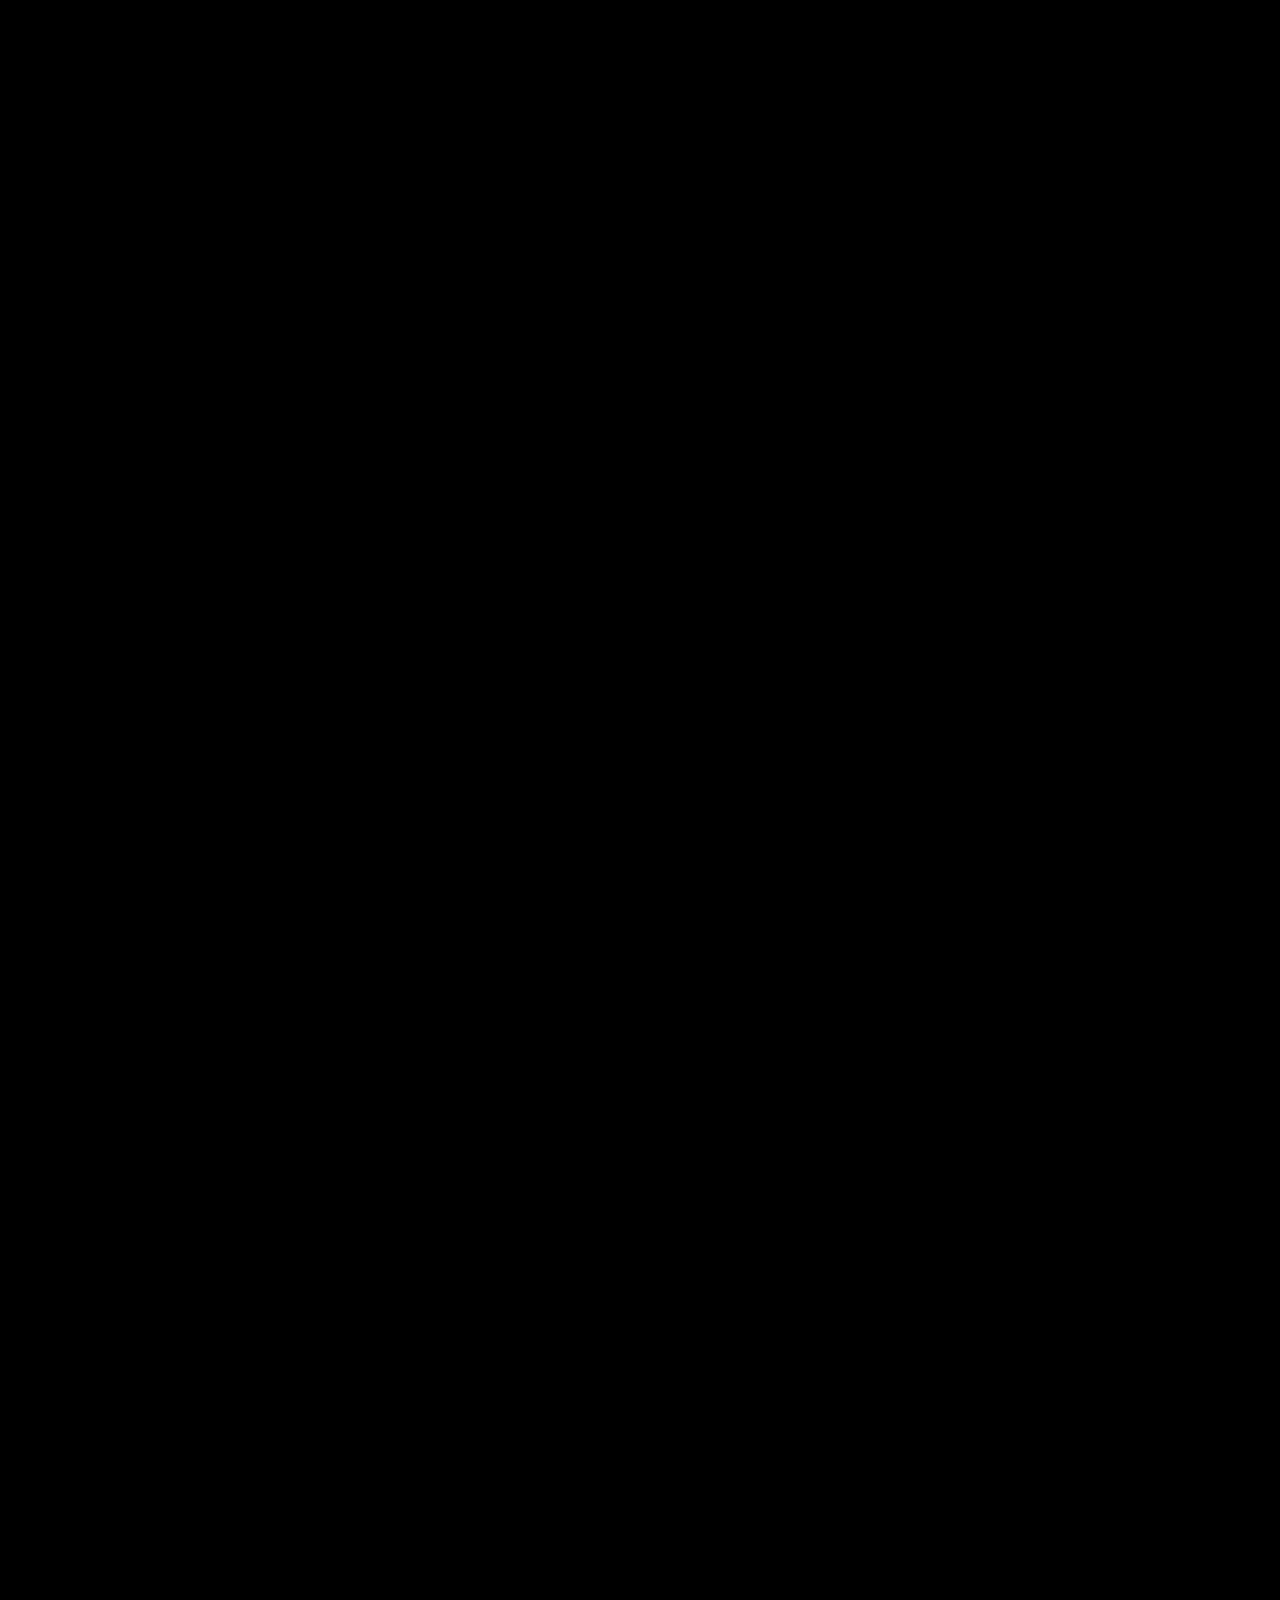
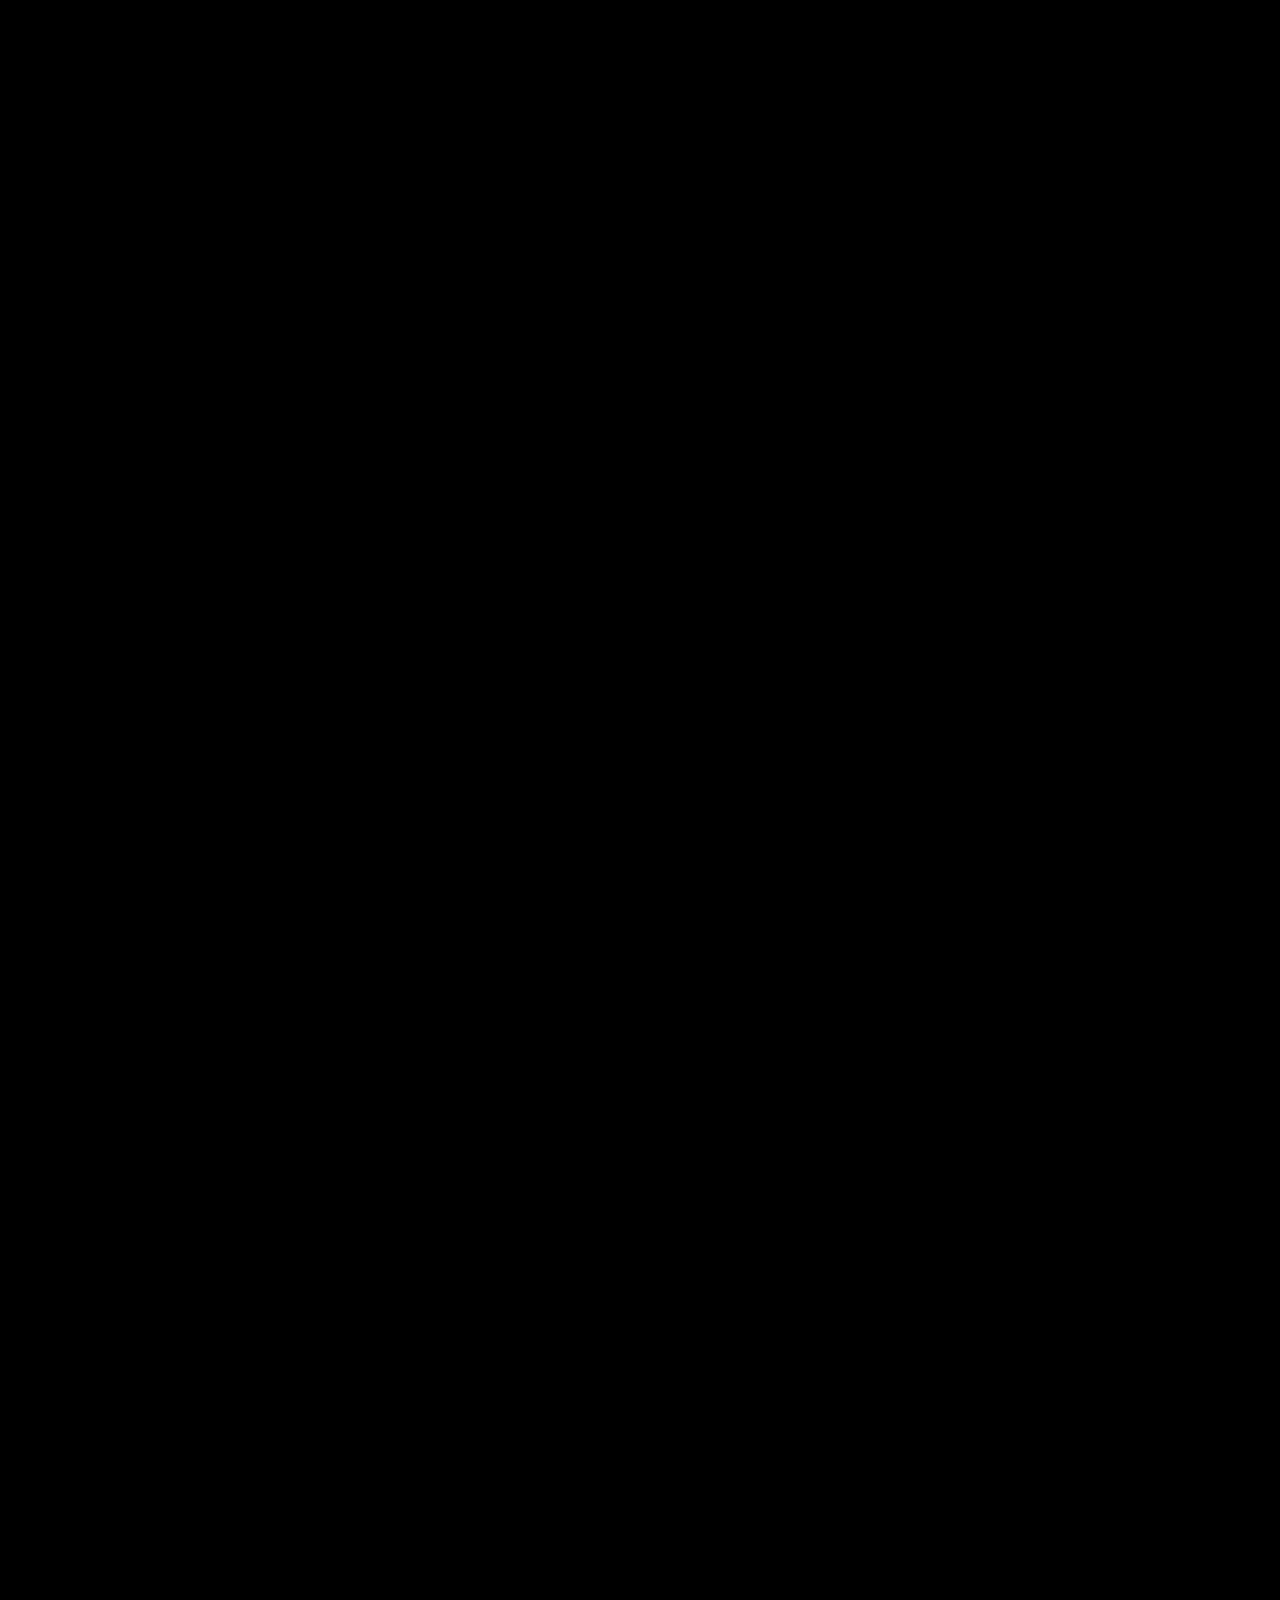
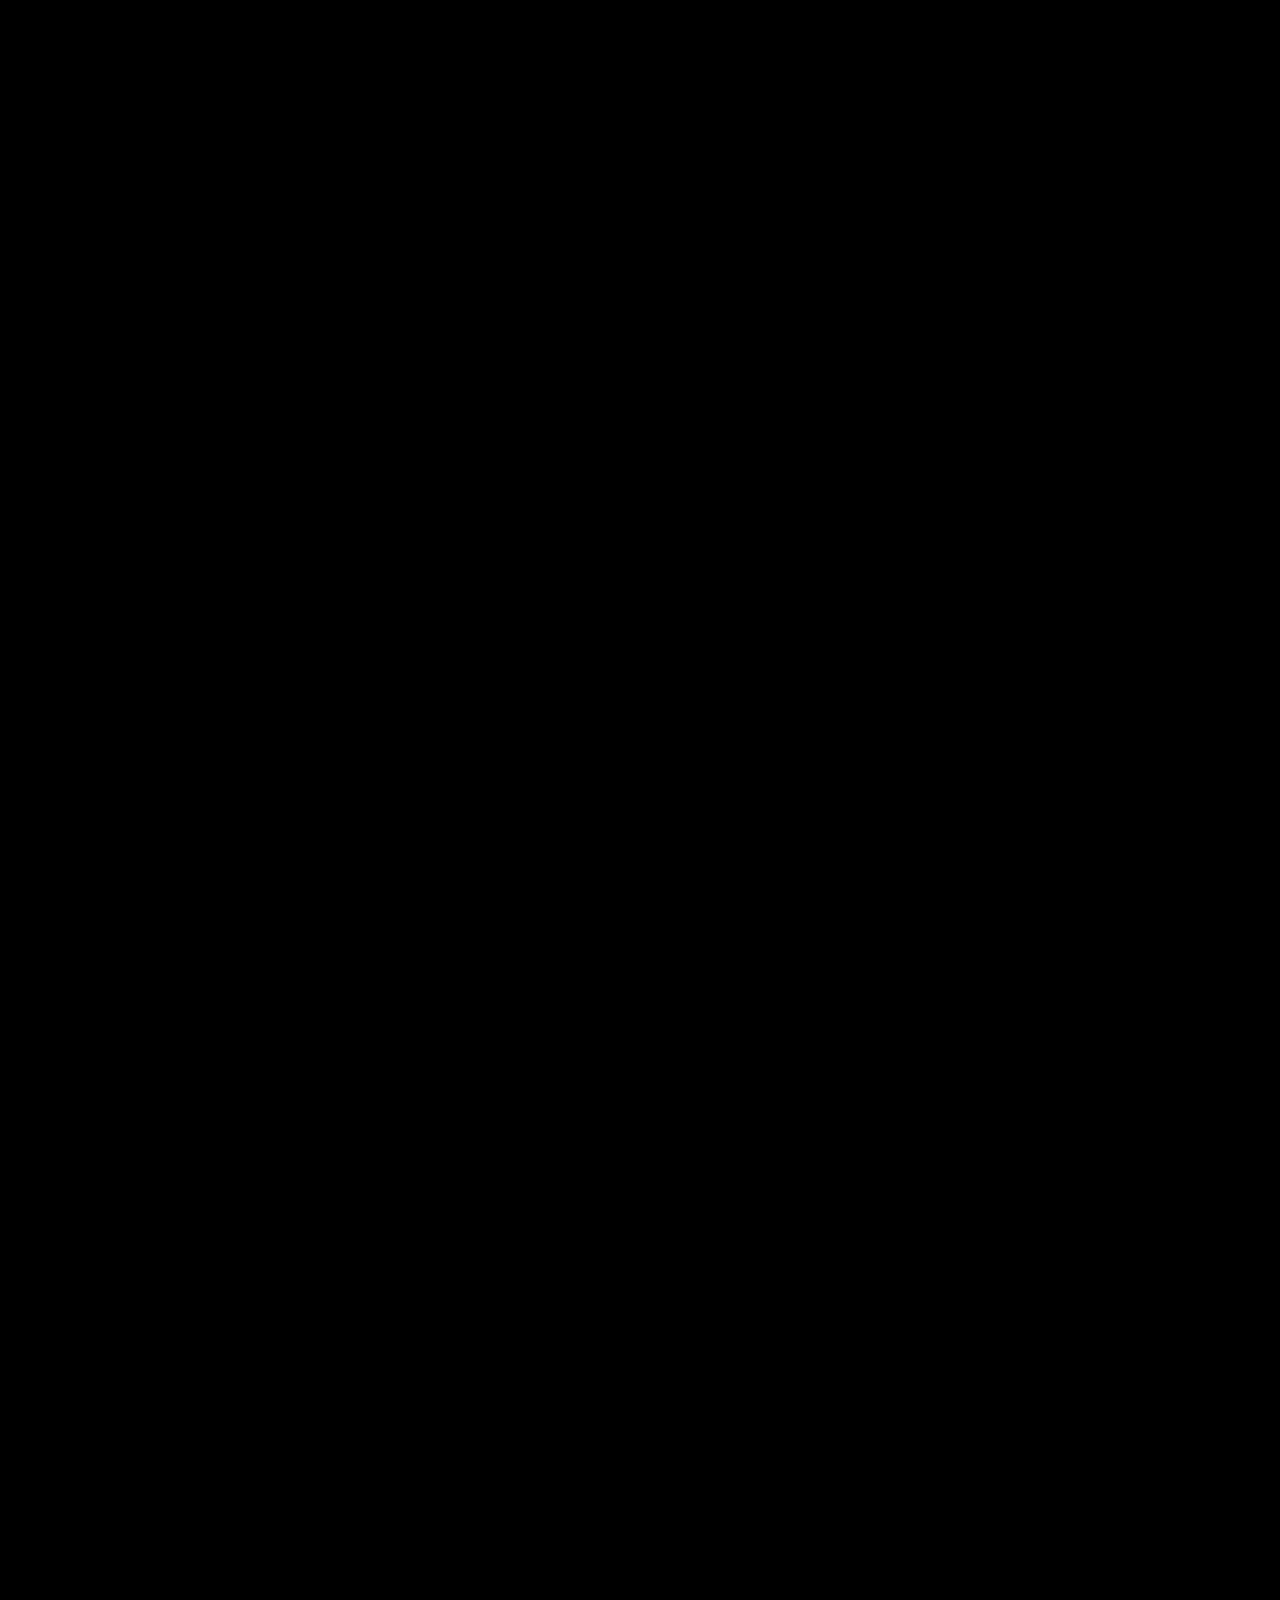
==== commit 49a95e0e: "Add files via upload" ====
--- a/Solly.html
+++ b/Solly.html
@@ -4,789 +4,629 @@
 <head>
     <meta charset="UTF-8">
     <meta name="viewport" content="width=device-width, initial-scale=1.0, maximum-scale=1.0, user-scalable=no">
-    <title>For my Shirsa ❤️</title>
+    <title>What are the chances?</title>
     <style>
-        body {
+        body,
+        html {
             margin: 0;
             padding: 0;
             background-color: #000000;
             color: #ffffff;
-            font-family: -apple-system, BlinkMacSystemFont, "Segoe UI", Roboto, Helvetica, Arial, sans-serif, "Apple Color Emoji", "Segoe UI Emoji", "Segoe UI Symbol";
+            font-family: 'Inter', 'Roboto', sans-serif;
             overflow-x: hidden;
-            -webkit-tap-highlight-color: transparent;
-        }
-
-        .section {
-            position: relative;
-            width: 100%;
-        }
-
-        /* Section 1: Opening */
-        #s1 {
-            height: 100vh;
-            display: flex;
-            justify-content: center;
-            align-items: center;
+        }
+
+        body {
+            overscroll-behavior: none;
+            user-select: none;
+            -webkit-user-select: none;
+            touch-action: pan-y;
+        }
+
+        /* The total scroll height */
+        #scroll-container {
+            height: 35000px;
+        }
+
+        #ui-layer {
             position: fixed;
-            top: 0;
-            left: 0;
-            right: 0;
-            z-index: 100;
-            pointer-events: none;
-            background-color: #000000;
-        }
-
-        .scroll-text {
-            font-size: 2.8rem;
-            color: #FF8FA3;
-            animation: pulse 2s infinite ease-in-out;
-            letter-spacing: 2px;
-        }
-
-        @keyframes pulse {
-
-            0%,
-            100% {
-                transform: scale(1);
-                opacity: 0.7;
-            }
-
-            50% {
-                transform: scale(1.05);
-                opacity: 1;
-            }
-        }
-
-        /* Section 2: Infinite Heart Bloom */
-        #s2 {
-            height: 1000vh;
-            z-index: 1;
-        }
-
-        .sticky-container {
-            position: sticky;
-            top: 0;
-            height: 100vh;
-            overflow: hidden;
-            background-color: #000000;
-            display: flex;
-            justify-content: center;
-            align-items: center;
-        }
-
-        .scrub-heart {
-            position: absolute;
-            width: 80px;
-            height: 75px;
-            top: 50%;
-            left: 50%;
-            margin-left: -40px;
-            margin-top: -37.5px;
-            transform: scale(0);
-            will-change: transform, opacity;
-        }
-
-        .parallax-particle {
-            position: absolute;
-            pointer-events: none;
-            opacity: 0.6;
-            z-index: 2;
-            will-change: transform;
-        }
-
-        /* Section 3: Mini Love Game */
-        #s3 {
-            height: 100vh;
-            background-color: #000000;
-            display: flex;
-            flex-direction: column;
-            justify-content: center;
-            align-items: center;
-            z-index: 10;
-            box-shadow: 0 -20px 50px rgba(0, 0, 0, 0.8);
-        }
-
-        .game-info {
-            text-align: center;
-            z-index: 20;
-            padding: 0 20px;
-        }
-
-        .game-title {
-            font-size: 3rem;
-            color: #FF4D6D;
-            margin-bottom: 15px;
-            line-height: 1.2;
-            text-shadow: 0 0 15px rgba(255, 77, 109, 0.5);
-        }
-
-        .game-subtitle {
-            font-size: 1.3rem;
-            color: #FF8FA3;
-            margin-bottom: 40px;
-            font-weight: 300;
-        }
-
-        .start-btn {
-            background: linear-gradient(135deg, #FF0000, #4A001F);
-            border: none;
-            padding: 16px 50px;
-            border-radius: 40px;
-            color: white;
-            font-size: 1.3rem;
-            font-weight: 600;
-            cursor: pointer;
-            box-shadow: 0 10px 25px rgba(74, 0, 31, 0.7);
-            transition: transform 0.2s cubic-bezier(0.175, 0.885, 0.32, 1.275), box-shadow 0.2s;
-            -webkit-tap-highlight-color: transparent;
-        }
-
-        .start-btn:active {
-            transform: scale(0.92);
-            box-shadow: 0 5px 15px rgba(74, 0, 31, 0.7);
-        }
-
-        .game-area {
-            position: absolute;
             top: 0;
             left: 0;
             width: 100%;
             height: 100%;
-            overflow: hidden;
             pointer-events: none;
-        }
-
-        .game-ui {
-            position: absolute;
-            top: 40px;
-            left: 30px;
-            right: 30px;
-            display: flex;
-            justify-content: space-between;
-            font-size: 1.6rem;
-            font-weight: 600;
-            color: #FF8FA3;
-            z-index: 20;
-        }
-
-        .emoji-target {
-            position: absolute;
-            font-size: 50px;
-            pointer-events: auto;
-            cursor: pointer;
-            user-select: none;
-            transform: translate(-50%, -50%) scale(0);
-            animation: targetPop 0.8s cubic-bezier(0.175, 0.885, 0.32, 1.275) forwards;
-            filter: drop-shadow(0 0 15px rgba(255, 77, 109, 0.6));
-        }
-
-        @keyframes targetPop {
-            0% {
-                transform: translate(-50%, -50%) scale(0);
-            }
-
-            20% {
-                transform: translate(-50%, -50%) scale(1.2);
-            }
-
-            35% {
-                transform: translate(-50%, -50%) scale(1);
-            }
-
-            80% {
-                transform: translate(-50%, -50%) scale(1);
-                opacity: 1;
-            }
-
-            100% {
-                transform: translate(-50%, -50%) scale(0);
-                opacity: 0;
-            }
-        }
-
-        .burst-particle {
-            position: fixed;
-            font-size: 24px;
-            pointer-events: none;
-            z-index: 9999;
-            animation: burstAnim 0.6s cubic-bezier(0.1, 0.8, 0.3, 1) forwards;
-            transform: translate(-50%, -50%);
-        }
-
-        @keyframes burstAnim {
-            0% {
-                transform: translate(-50%, -50%) scale(1);
-                opacity: 1;
-            }
-
-            100% {
-                transform: translate(calc(-50% + var(--dx)), calc(-50% + var(--dy))) scale(0);
-                opacity: 0;
-            }
-        }
-
-        .game-over {
-            text-align: center;
-            z-index: 20;
-            padding: 40px 30px;
-            animation: fadeIn 0.6s cubic-bezier(0.175, 0.885, 0.32, 1.275) forwards;
-        }
-
-        @keyframes fadeIn {
-            from {
-                opacity: 0;
-                transform: scale(0.8);
-            }
-
-            to {
-                opacity: 1;
-                transform: scale(1);
-            }
-        }
-
-        .game-over h2 {
-            margin: 0 0 10px 0;
-            color: #FF8FA3;
-            font-weight: 300;
-        }
-
-        .game-over h1 {
-            margin: 0 0 20px 0;
-            font-size: 2.8rem;
-            color: #FF0000;
-        }
-
-        .game-over p {
-            color: #ffb3c1;
-            font-size: 1rem;
-            font-weight: 300;
-        }
-
-        /* Section 4: Kiss Debt */
-        #s4 {
-            height: 100vh;
-            background-color: #020001;
-            display: none;
-            justify-content: center;
-            align-items: center;
             z-index: 10;
-        }
-
-        .kiss-card {
-            padding: 60px 40px;
-            text-align: center;
-            transform: translateY(100px);
-            opacity: 0;
-            transition: transform 1.2s cubic-bezier(0.175, 0.885, 0.32, 1.275), opacity 1.2s ease;
-        }
-
-        .kiss-card.visible {
-            transform: translateY(0);
-            opacity: 1;
-        }
-
-        .kiss-number {
-            font-size: 8rem;
-            font-weight: 700;
-            color: #FF0000;
-            margin-bottom: 20px;
-            line-height: 1;
-            transition: transform 0.4s cubic-bezier(0.175, 0.885, 0.32, 1.275);
-            will-change: transform;
-        }
-
-        .kiss-text {
-            font-size: 1.8rem;
-            color: #ffe6ea;
-            font-weight: 300;
-        }
-
-        .kiss-text span {
-            font-weight: 600;
-            color: #FF8FA3;
-        }
-
-        /* Section 5: Final Letter */
-        #s5 {
-            min-height: 150vh;
-            background: linear-gradient(to bottom, #020001, #000000);
-            display: none;
-            flex-direction: column;
-            justify-content: center;
-            align-items: center;
-            padding: 80px 25px;
-            z-index: 10;
-            position: relative;
-            overflow: hidden;
-        }
-
-        .letter-container {
-            max-width: 550px;
-            width: 100%;
-            padding: 0 20px;
-            box-sizing: border-box;
-            z-index: 2;
             display: flex;
             flex-direction: column;
             align-items: center;
-        }
-
-        .typewriter-text {
-            font-size: clamp(1.2rem, 5vw, 1.8rem);
-            line-height: 1.6;
-            color: #fff0f2;
+            justify-content: center;
             text-align: center;
+        }
+
+        #canvas-container {
+            position: fixed;
+            top: 0;
+            left: 0;
+            width: 100%;
+            height: 100%;
+            z-index: 1;
+            pointer-events: none;
+        }
+
+        .header {
+            position: absolute;
+            top: 6vh;
+            width: 100%;
+            text-align: center;
+            transition: opacity 1.5s ease;
+        }
+
+        .header h1 {
+            font-size: clamp(1rem, 4vw, 1.2rem);
+            font-weight: 300;
+            margin: 0;
+            opacity: 0.8;
+            letter-spacing: 0.5px;
+            padding: 0 20px;
+        }
+
+        .header p {
+            font-size: clamp(0.8rem, 3vw, 0.9rem);
+            opacity: 0.5;
+            margin-top: 8px;
+            font-weight: 300;
         }
 
         .cursor {
             display: inline-block;
-            width: 3px;
-            height: clamp(1.2rem, 5vw, 1.8rem);
-            background-color: #FF8FA3;
-            animation: blink 1s infinite;
-            vertical-align: text-bottom;
-            margin-left: 6px;
-            border-radius: 2px;
+            width: 6px;
+            height: 14px;
+            background-color: white;
+            animation: blink 1s step-end infinite;
+            vertical-align: middle;
+            margin-left: 4px;
         }
 
         @keyframes blink {
-
-            0%,
-            100% {
-                opacity: 1;
-            }
-
             50% {
                 opacity: 0;
             }
         }
 
-        .footer-text {
-            margin-top: 60px;
-            text-align: center;
-            font-size: clamp(0.9rem, 3.5vw, 1.2rem);
-            color: #FF8FA3;
+        .center-content {
+            display: flex;
+            flex-direction: column;
+            align-items: center;
+            justify-content: center;
+            transition: opacity 0.5s ease;
+            position: absolute;
+            top: 50%;
+            transform: translateY(-50%);
+            width: 100%;
+        }
+
+        .probability {
+            font-size: clamp(2.5rem, 8vw, 4.5rem);
+            font-weight: 200;
+            margin-bottom: 24px;
+            font-variant-numeric: tabular-nums;
+            text-shadow: 0 0 25px rgba(255, 255, 255, 0.2);
+            letter-spacing: -1px;
+        }
+
+        .subtext {
+            font-size: clamp(1rem, 4vw, 1.2rem);
+            font-weight: 300;
+            opacity: 0.6;
+            max-width: 80%;
+            line-height: 1.5;
+            transition: opacity 0.4s ease;
+        }
+
+        /* Final reveal specific styles */
+        #final-reveal {
+            position: absolute;
+            display: flex;
+            flex-direction: column;
+            align-items: center;
+            justify-content: center;
+            width: 100%;
+            height: 100%;
             opacity: 0;
-            transition: opacity 3s ease;
+            pointer-events: none;
+        }
+
+        #final-number {
+            font-size: clamp(4rem, 15vw, 8rem);
+            font-weight: 200;
+            text-shadow: 0 0 40px rgba(255, 255, 255, 0.9);
+            margin-bottom: 20px;
+            opacity: 0;
+            transition: opacity 1s ease;
+        }
+
+        #final-text {
+            font-size: clamp(1rem, 4vw, 1.3rem);
             font-weight: 300;
-        }
-
-        .final-heart {
-            font-size: 4rem;
-            color: #4A001F;
+            opacity: 0;
+            transition: opacity 2s ease;
+            color: #eeeeee;
+        }
+
+        .heart-container {
+            display: flex;
+            flex-direction: column;
+            align-items: center;
+            justify-content: center;
+            opacity: 0;
+            position: absolute;
+            transition: opacity 2s ease;
+        }
+
+        .heart {
+            color: #ff3366;
+            font-size: clamp(3rem, 10vw, 5rem);
+            animation: pulse 2.5s infinite ease-in-out;
+            text-shadow: 0 0 40px rgba(255, 51, 102, 0.7);
+            margin-bottom: 10px;
+        }
+
+        .handwritten {
+            font-family: 'Caveat', cursive, sans-serif;
+            font-size: clamp(1.5rem, 6vw, 2.2rem);
             margin-top: 30px;
-            animation: heartbeat 1.5s infinite;
-            display: inline-block;
-            will-change: transform;
-        }
-
-        @keyframes heartbeat {
-
-            0%,
+            color: #ffffff;
+            white-space: pre-line;
+            text-shadow: 0 0 15px rgba(255, 255, 255, 0.4);
+            opacity: 0;
+            transition: opacity 3s ease 1s;
+        }
+
+        .for-shirsa {
+            font-family: 'Inter', sans-serif;
+            font-size: clamp(0.9rem, 3vw, 1.1rem);
+            margin-top: 40px;
+            opacity: 0;
+            color: #ffb3c6;
+            letter-spacing: 3px;
+            text-transform: uppercase;
+            font-weight: 300;
+            transition: opacity 3s ease 2.5s;
+        }
+
+        .day-tracker {
+            font-family: 'Inter', sans-serif;
+            font-size: clamp(0.8rem, 2.5vw, 0.9rem);
+            margin-top: 20px;
+            opacity: 0;
+            color: #aaaaaa;
+            letter-spacing: 1px;
+            font-weight: 300;
+            transition: opacity 3s ease 3.5s;
+        }
+
+        @keyframes pulse {
+            0% {
+                transform: scale(1);
+                filter: drop-shadow(0 0 20px rgba(255, 51, 102, 0.5));
+            }
+
+            50% {
+                transform: scale(1.08);
+                filter: drop-shadow(0 0 40px rgba(255, 51, 102, 0.8));
+            }
+
             100% {
                 transform: scale(1);
-            }
-
-            15% {
-                transform: scale(1.15);
-            }
-
-            30% {
-                transform: scale(1);
-            }
-
-            45% {
-                transform: scale(1.15);
-            }
-        }
-
-        .falling-particle {
-            position: absolute;
-            top: -50px;
-            color: #FF8FA3;
-            pointer-events: none;
-            animation: fall linear forwards;
-            opacity: 0;
-            z-index: 1;
-        }
-
-        @keyframes fall {
-            0% {
-                transform: translateY(0) rotate(0deg);
-                opacity: 0;
-            }
-
-            10% {
-                opacity: 0.7;
-            }
-
-            80% {
-                opacity: 0.7;
-            }
-
-            100% {
-                transform: translateY(160vh) rotate(360deg);
-                opacity: 0;
-            }
-        }
+                filter: drop-shadow(0 0 20px rgba(255, 51, 102, 0.5));
+            }
+        }
+
+        /* Loading fonts */
+        @import url('https://fonts.googleapis.com/css2?family=Caveat:wght@400;500&family=Inter:wght@200;300;400&display=swap');
     </style>
 </head>
 
 <body>
 
-    <!-- Section 1 -->
-    <div id="s1" class="section">
-        <div class="scroll-text">Scroll Down ❤️</div>
+    <div id="scroll-container"></div>
+
+    <div id="canvas-container">
+        <canvas id="bg-canvas"></canvas>
     </div>
 
-    <!-- Section 2 -->
-    <div id="s2" class="section">
-        <div class="sticky-container">
-            <div id="heart-container" style="position:absolute; width:100%; height:100%; z-index:1;"></div>
-            <div id="particles-container"
-                style="position:absolute; width:100%; height:100%; z-index:2; overflow:hidden;"></div>
+    <div id="ui-layer">
+        <div class="header" id="header">
+            <h1>What are the chances that I would find you?</h1>
+            <p>Calculating<span class="cursor"></span></p>
         </div>
-    </div>
-
-    <!-- Section 3 -->
-    <div id="s3" class="section">
-        <div class="game-info">
-            <div class="game-title">Catch all the love before it disappears! 💋❤️</div>
-            <div class="game-subtitle">You only have 10 seconds.</div>
-            <button class="start-btn" id="start-btn">Start</button>
+
+        <div class="center-content" id="main-content">
+            <div class="probability" id="probability-text">1 in 2</div>
+            <div class="subtext" id="subtext">Like flipping a coin.</div>
         </div>
-        <div class="game-area" id="game-area"></div>
-        <div class="game-ui" id="game-ui" style="display: none;">
-            <div id="score-counter">0</div>
-            <div id="time-counter">10s</div>
-        </div>
-        <div class="game-over" id="game-over" style="display: none;">
-            <h2>Time's Up!</h2>
-            <h1 id="final-score-text">You caught 0 loves ❤️</h1>
-            <p>Scroll down to continue...</p>
-        </div>
-    </div>
-
-    <!-- Section 4 -->
-    <div id="s4" class="section">
-        <div class="kiss-card">
-            <div class="kiss-number" id="kiss-number">0</div>
-            <div class="kiss-text">You have to give me <span id="kiss-number-inline">0</span> kisses 💋</div>
-        </div>
-    </div>
-
-    <!-- Section 5 -->
-    <div id="s5" class="section">
-        <div class="letter-container">
-            <div class="typewriter-text" id="typewriter-text"></div>
-            <div class="footer-text">
-                Made with love by urs forever ❤️<br>
-                <div class="final-heart">❤️</div>
+
+        <div id="final-reveal">
+            <div id="final-number">1</div>
+            <div id="final-text">Because there was only ever one you.</div>
+
+            <div class="heart-container" id="heart-container">
+                <div class="heart">❤️</div>
+                <div class="handwritten" id="handwritten-text">Out of infinite possibilities,<br>somehow I met my
+                    favorite person.</div>
+                <div class="for-shirsa" id="for-shirsa">For my Shirsa ❤️</div>
+                <div class="day-tracker" id="day-tracker">Day #2 of making surprise websites untill marriage</div>
             </div>
         </div>
     </div>
 
     <script>
-        // --- Section 2: Heart Bloom Initialization ---
-        const heartColors = ['#4A001F', '#FF0000', '#FF4D6D', '#FF8FA3', '#FF4D6D', '#FF0000'];
-        const numHearts = 35; // Number of hearts for a long sequence
+        // Smooth scroll implementation
+        let currentScroll = 0;
+        let targetScroll = 0;
+        let maxScroll = 0;
+        let progress = 0;
+
+        function updateScrollLimits() {
+            maxScroll = Math.max(1, document.getElementById('scroll-container').scrollHeight - window.innerHeight);
+        }
+        window.addEventListener('resize', updateScrollLimits);
+        updateScrollLimits();
+
+        window.addEventListener('scroll', () => {
+            targetScroll = window.scrollY;
+        }, { passive: true });
+
+        // Canvas setup
+        const canvas = document.getElementById('bg-canvas');
+        const ctx = canvas.getContext('2d');
+        let width, height, cx, cy;
+
+        function resizeCanvas() {
+            width = window.innerWidth;
+            height = window.innerHeight;
+            canvas.width = width;
+            canvas.height = height;
+            cx = width / 2;
+            cy = height / 2;
+        }
+        window.addEventListener('resize', resizeCanvas);
+        resizeCanvas();
+
+        // DOM Elements
+        const header = document.getElementById('header');
+        const mainContent = document.getElementById('main-content');
+        const probText = document.getElementById('probability-text');
+        const subtext = document.getElementById('subtext');
+
+        const finalReveal = document.getElementById('final-reveal');
+        const finalNumber = document.getElementById('final-number');
+        const finalText = document.getElementById('final-text');
         const heartContainer = document.getElementById('heart-container');
-
-        for (let i = 0; i < numHearts; i++) {
-            const h = document.createElement('div');
-            h.className = 'scrub-heart';
-
-            // Last heart is pure black to transition into the next section
-            let color = (i === numHearts - 1) ? '#000000' : heartColors[i % heartColors.length];
-            h.style.color = color;
-
-            h.innerHTML = `<svg width="100%" height="100%" viewBox="0 0 32 29.6"><path fill="currentColor" d="M23.6,0c-3.4,0-6.3,2.7-7.6,5.6C14.7,2.7,11.8,0,8.4,0C3.8,0,0,3.8,0,8.4c0,9.4,9.5,11.9,16,21.2c6.1-9.3,16-12.1,16-21.2C32,3.8,28.2,0,23.6,0z"/></svg>`;
-            heartContainer.appendChild(h);
-        }
-
-        // Parallax Particles Initialization
-        const particleContainer = document.getElementById('particles-container');
-        for (let i = 0; i < 30; i++) {
-            const p = document.createElement('div');
-            p.className = 'parallax-particle';
-            p.innerText = ['❤️', '✨', '💖'][Math.floor(Math.random() * 3)];
-            p.style.left = (Math.random() * 100) + 'vw';
-            p.style.top = (Math.random() * 100) + 'vh';
-            const depth = 0.5 + Math.random() * 2;
-            p.setAttribute('data-depth', depth);
-            p.style.fontSize = (10 + Math.random() * 15) + 'px';
-            particleContainer.appendChild(p);
-        }
-
-        // --- Scroll Setup, Fade Out, and Heart Scrubbing ---
-        const s1 = document.getElementById('s1');
-        const s2 = document.getElementById('s2');
-        const hearts = document.querySelectorAll('.scrub-heart');
-        const particles = document.querySelectorAll('.parallax-particle');
-
-        let ticking = false;
-
-        function updateScrollEffects() {
-            const scrollY = window.scrollY;
-
-            // Fade out Section 1
-            let opacity = 1 - (scrollY / 250);
-            s1.style.opacity = Math.max(0, opacity);
-            if (scrollY > 300) {
-                s1.style.pointerEvents = 'none';
+        const handwrittenText = document.getElementById('handwritten-text');
+        const forShirsa = document.getElementById('for-shirsa');
+        const dayTracker = document.getElementById('day-tracker');
+
+        // Number Formatting
+        function formatSuperLarge(power) {
+            if (power < 15) return Math.pow(10, power).toLocaleString();
+            if (power < 1000) return `10^${Math.floor(power)}`;
+            if (power < 1000000) return `10^${Math.floor(power).toLocaleString()}`;
+            return `10^(10^${Math.floor(Math.log10(power))})`;
+        }
+
+        // Section configurations mapping scroll progress to events
+        const sections = [
+            { start: 0.00, end: 0.08, text: "Like flipping a coin." },
+            { start: 0.08, end: 0.16, text: "Like rolling the perfect number." },
+            { start: 0.16, end: 0.30, text: "Finding one among millions." },
+            { start: 0.30, end: 0.45, text: "Suppose every star was another chance." },
+            { start: 0.45, end: 0.60, text: "Still not unlikely enough." },
+            { start: 0.60, end: 0.75, text: "Even infinite universes don't feel like enough chances." },
+            { start: 0.75, end: 0.82, text: "" }, // Freeze
+            { start: 0.82, end: 1.00, text: "" }  // Reveal
+        ];
+
+        let lastText = "";
+
+        // Particle Engines
+        const particles = [];
+        const universes = [];
+
+        // Initialize starfield/dots
+        for (let i = 0; i < 3000; i++) {
+            particles.push({
+                x: (Math.random() - 0.5) * 4000,
+                y: (Math.random() - 0.5) * 4000,
+                z: Math.random() * 4000 + 10,
+                baseSize: Math.random() * 2 + 0.5,
+                hue: Math.random() > 0.8 ? Math.random() * 40 + 200 : 255, // Mostly white, some blue
+                sat: Math.random() > 0.8 ? 80 : 0
+            });
+        }
+
+        // Initialize universes
+        for (let i = 0; i < 500; i++) {
+            universes.push({
+                x: (Math.random() - 0.5) * 8000,
+                y: (Math.random() - 0.5) * 8000,
+                z: Math.random() * 8000 + 100,
+                size: Math.random() * 100 + 30,
+                color: `hsla(${Math.random() * 360}, 60%, 50%, 0.5)`
+            });
+        }
+
+        // Wireframe drawing for coin/dice
+        function drawWireframe(type, rotX, rotY, scale) {
+            ctx.save();
+            ctx.translate(cx, cy - 80);
+            ctx.scale(scale, scale);
+            ctx.strokeStyle = 'rgba(255, 255, 255, 0.4)';
+            ctx.lineWidth = 1.5;
+
+            if (type === 'coin') {
+                ctx.beginPath();
+                for (let i = 0; i <= Math.PI * 2.1; i += 0.1) {
+                    let x = Math.cos(i) * 60;
+                    let z = Math.sin(i) * 60;
+
+                    let rx = x * Math.cos(rotY) - z * Math.sin(rotY);
+                    let rz = x * Math.sin(rotY) + z * Math.cos(rotY);
+                    let ry = rx * Math.sin(rotX) + rz * Math.cos(rotX);
+
+                    if (i === 0) ctx.moveTo(rx, ry);
+                    else ctx.lineTo(rx, ry);
+                }
+                ctx.stroke();
+            } else if (type === 'dice') {
+                const size = 40;
+                const v = [
+                    [-1, -1, -1], [1, -1, -1], [1, 1, -1], [-1, 1, -1],
+                    [-1, -1, 1], [1, -1, 1], [1, 1, 1], [-1, 1, 1]
+                ];
+                const edges = [
+                    [0, 1], [1, 2], [2, 3], [3, 0],
+                    [4, 5], [5, 6], [6, 7], [7, 4],
+                    [0, 4], [1, 5], [2, 6], [3, 7]
+                ];
+                ctx.beginPath();
+                edges.forEach(e => {
+                    let project = (pt) => {
+                        let x = pt[0] * size, y = pt[1] * size, z = pt[2] * size;
+                        let x1 = x * Math.cos(rotY) - z * Math.sin(rotY);
+                        let z1 = x * Math.sin(rotY) + z * Math.cos(rotY);
+                        let y1 = y * Math.cos(rotX) - z1 * Math.sin(rotX);
+                        return { x: x1, y: y1 };
+                    };
+                    let p1 = project(v[e[0]]), p2 = project(v[e[1]]);
+                    ctx.moveTo(p1.x, p1.y);
+                    ctx.lineTo(p2.x, p2.y);
+                });
+                ctx.stroke();
+            }
+            ctx.restore();
+        }
+
+        let time = 0;
+
+        function updateUI(p) {
+            // Text logic
+            let currentText = "";
+            for (let sec of sections) {
+                if (p >= sec.start && p < sec.end) {
+                    currentText = sec.text;
+                    break;
+                }
+            }
+
+            if (currentText !== lastText) {
+                subtext.style.opacity = 0;
+                setTimeout(() => {
+                    subtext.innerText = currentText;
+                    if (currentText !== "" && p < 0.75) subtext.style.opacity = 1;
+                }, 200);
+                lastText = currentText;
+            }
+
+            // Math/Counter logic
+            if (p < 0.08) {
+                let den = Math.floor(2 + (p / 0.08) * 4);
+                probText.innerText = `1 in ${den}`;
+            } else if (p < 0.16) {
+                let den = Math.floor(6 + ((p - 0.08) / 0.08) * 94);
+                probText.innerText = `1 in ${den}`;
+            } else if (p < 0.30) {
+                let logMin = 2, logMax = 6;
+                let t = (p - 0.16) / 0.14;
+                let val = Math.pow(10, logMin + t * (logMax - logMin));
+                probText.innerText = `1 in ${Math.floor(val).toLocaleString()}`;
+            } else if (p < 0.45) {
+                let logMin = 6, logMax = 15;
+                let t = (p - 0.30) / 0.15;
+                let val = logMin + t * (logMax - logMin);
+                probText.innerText = `1 in ${formatSuperLarge(val)}`;
+            } else if (p < 0.60) {
+                let logMin = 15, logMax = 100;
+                let t = (p - 0.45) / 0.15;
+                let val = logMin + t * (logMax - logMin);
+                probText.innerText = `1 in ${formatSuperLarge(val)}`;
+            } else if (p < 0.75) {
+                let logMin = Math.log10(100), logMax = 12; // up to 10^(10^12)
+                let t = (p - 0.60) / 0.15;
+                let powerOfPower = Math.pow(10, logMin + t * (logMax - logMin));
+                probText.innerText = `1 in 10^(${formatSuperLarge(powerOfPower)})`;
+            }
+
+            // Section 6 & 7 Logic
+            if (p >= 0.75) {
+                mainContent.style.opacity = 0;
             } else {
-                s1.style.pointerEvents = 'auto';
-            }
-
-            // Scrub Hearts
-            const totalScroll = s2.offsetHeight - window.innerHeight;
-            let progress = scrollY / totalScroll;
-            if (progress < 0) progress = 0;
-
-            hearts.forEach((h, i) => {
-                const startP = i * 0.022; // 35 hearts * 0.022 = 0.77 max start progress
-                if (progress < startP) {
-                    h.style.transform = `scale(0)`;
-                    h.style.opacity = 0;
+                mainContent.style.opacity = 1;
+            }
+
+            if (p >= 0.80) {
+                header.style.opacity = 0;
+            } else {
+                header.style.opacity = 1;
+            }
+
+            if (p >= 0.82 && p < 0.86) {
+                finalReveal.style.opacity = 1;
+                finalNumber.style.opacity = 1;
+                finalNumber.innerText = "Probability found.";
+                finalNumber.style.fontSize = "clamp(2rem, 6vw, 3rem)";
+                finalNumber.style.textShadow = "0 0 20px rgba(255,255,255,0.5)";
+                finalText.style.opacity = 0;
+                heartContainer.style.opacity = 0;
+            } else if (p >= 0.86 && p < 0.90) {
+                finalReveal.style.opacity = 1;
+                finalNumber.style.opacity = 1;
+                finalNumber.innerText = "1";
+                finalNumber.style.fontSize = "clamp(6rem, 20vw, 12rem)";
+                finalNumber.style.textShadow = "0 0 50px rgba(255,255,255,1)";
+                finalText.style.opacity = 1;
+                heartContainer.style.opacity = 0;
+            } else if (p >= 0.90) {
+                finalReveal.style.opacity = 1;
+                finalNumber.style.opacity = 0;
+                finalText.style.opacity = 0;
+                heartContainer.style.opacity = 1;
+
+                if (p >= 0.94) {
+                    handwrittenText.style.opacity = 1;
                 } else {
-                    const localP = progress - startP;
-                    let scale = localP * 450; // Reaches scale ~100 nicely before progress 1
-                    h.style.transform = `translate3d(0, 0, 0) scale(${scale})`;
-                    h.style.opacity = 1;
+                    handwrittenText.style.opacity = 0;
                 }
-            });
-
-            // Parallax Particles
-            particles.forEach(p => {
-                const depth = parseFloat(p.getAttribute('data-depth'));
-                let y = - (scrollY * depth) % (window.innerHeight + 100);
-                p.style.transform = `translate3d(0, ${y}px, 0)`;
-            });
-
-            ticking = false;
-        }
-
-        window.addEventListener('scroll', () => {
-            if (!ticking) {
-                window.requestAnimationFrame(updateScrollEffects);
-                ticking = true;
-            }
-        });
-
-        // Initial call
-        updateScrollEffects();
-
-        // --- Section 3: Mini Love Game ---
-        let gameScore = 0;
-        let gameTimer = 10;
-        let gameInterval;
-        let spawnInterval;
-        window.globalScore = 0;
-
-        const startBtn = document.getElementById('start-btn');
-        const gameUi = document.getElementById('game-ui');
-        const gameArea = document.getElementById('game-area');
-        const gameOver = document.getElementById('game-over');
-        const scoreCounter = document.getElementById('score-counter');
-        const timeCounter = document.getElementById('time-counter');
-        const finalScoreText = document.getElementById('final-score-text');
-
-        startBtn.addEventListener('click', () => {
-            document.querySelector('.game-info').style.display = 'none';
-            gameUi.style.display = 'flex';
-            gameScore = 0;
-            gameTimer = 10;
-            scoreCounter.innerText = gameScore;
-            timeCounter.innerText = gameTimer + 's';
-
-            gameInterval = setInterval(() => {
-                gameTimer--;
-                timeCounter.innerText = gameTimer + 's';
-                if (gameTimer <= 0) endGame();
-            }, 1000);
-
-            spawnInterval = setInterval(spawnEmoji, 350);
-        });
-
-        function spawnEmoji() {
-            const emojis = ['❤️', '💋', '❤️', '💕', '💋'];
-            const el = document.createElement('div');
-            el.className = 'emoji-target';
-            el.innerText = emojis[Math.floor(Math.random() * emojis.length)];
-
-            const x = 15 + Math.random() * 70;
-            const y = 15 + Math.random() * 70;
-            el.style.left = x + '%';
-            el.style.top = y + '%';
-
-            const handleTap = (e) => {
-                e.preventDefault();
-                if (!el.parentElement) return;
-
-                if (navigator.vibrate) {
-                    try { navigator.vibrate(40); } catch (err) { }
+
+                if (p >= 0.97) {
+                    forShirsa.style.opacity = 1;
+                    dayTracker.style.opacity = 1;
+                } else {
+                    forShirsa.style.opacity = 0;
+                    dayTracker.style.opacity = 0;
                 }
-
-                gameScore++;
-                scoreCounter.innerText = gameScore;
-                window.globalScore = gameScore;
-
-                let clientX, clientY;
-                if (e.touches && e.touches.length > 0) {
-                    clientX = e.touches[0].clientX;
-                    clientY = e.touches[0].clientY;
-                } else {
-                    clientX = e.clientX;
-                    clientY = e.clientY;
-                }
-                createBurst(clientX, clientY);
-                el.remove();
-            };
-
-            el.addEventListener('touchstart', handleTap, { passive: false });
-            el.addEventListener('mousedown', handleTap);
-
-            gameArea.appendChild(el);
-
-            setTimeout(() => {
-                if (el.parentElement) el.remove();
-            }, 800);
-        }
-
-        function createBurst(x, y) {
-            for (let i = 0; i < 7; i++) {
-                const p = document.createElement('div');
-                p.innerText = ['❤️', '💋', '✨'][Math.floor(Math.random() * 3)];
-                p.className = 'burst-particle';
-                p.style.left = x + 'px';
-                p.style.top = y + 'px';
-                p.style.setProperty('--dx', ((Math.random() - 0.5) * 160) + 'px');
-                p.style.setProperty('--dy', ((Math.random() - 0.5) * 160) + 'px');
-                document.body.appendChild(p);
-                setTimeout(() => { if (p.parentElement) p.remove(); }, 600);
-            }
-        }
-
-        function endGame() {
-            clearInterval(gameInterval);
-            clearInterval(spawnInterval);
-            gameArea.innerHTML = '';
-            gameUi.style.display = 'none';
-            gameOver.style.display = 'block';
-            finalScoreText.innerText = `You caught ${gameScore} loves ❤️`;
-
-            document.getElementById('s4').style.display = 'flex';
-            document.getElementById('s5').style.display = 'flex';
-        }
-
-        // --- Section 4: Kiss Debt Animation ---
-        function animateKissDebt() {
-            const target = window.globalScore || 0;
-            const card = document.querySelector('.kiss-card');
-            card.classList.add('visible');
-
-            const numEl = document.getElementById('kiss-number');
-            const numInline = document.getElementById('kiss-number-inline');
-
-            if (target === 0) {
-                numEl.innerText = 0;
-                numInline.innerText = 0;
-                return;
-            }
-
-            let current = 0;
-            const duration = 1800; // ms
-            const intervalTime = 30;
-            const increment = target / (duration / intervalTime);
-
-            const timer = setInterval(() => {
-                current += increment;
-                if (current >= target) {
-                    current = target;
-                    clearInterval(timer);
-                    numEl.style.transform = 'scale(1.25)';
-                    setTimeout(() => numEl.style.transform = 'scale(1)', 300);
-                }
-                const val = Math.round(current);
-                numEl.innerText = val;
-                numInline.innerText = val;
-            }, intervalTime);
-        }
-
-        // --- Section 5: Typewriter Letter ---
-        function typeLetter() {
-            const text = "To my dearest Shirsa,\n\nEvery scroll brought u through little pieces of my heart.\nEvery heart, every kiss, every tiny animation was made for you.\n\nNo mattr how many hearts appeared,\ntheres still one more inside me waiting to bloom whenever I see you smile.\n\nFor my Shirsa ❤️";
-            const container = document.getElementById('typewriter-text');
-            let i = 0;
-
-            container.innerHTML = '<span class="cursor"></span>';
-            const cursor = container.querySelector('.cursor');
-
-            function type() {
-                if (i < text.length) {
-                    const char = text.charAt(i);
-                    const span = document.createElement('span');
-                    if (char === '\n') {
-                        span.innerHTML = '<br>';
-                    } else {
-                        span.innerText = char;
-                    }
-                    container.insertBefore(span, cursor);
-                    i++;
-                    setTimeout(type, 35 + Math.random() * 40); // Natural random typing speed
-                } else {
-                    setTimeout(() => {
-                        document.querySelector('.footer-text').style.opacity = 1;
-                    }, 1200);
-                }
-            }
-            setTimeout(type, 1000); // Initial delay
-        }
-
-        function startFallingParticles() {
-            const container = document.getElementById('s5');
-            setInterval(() => {
-                const p = document.createElement('div');
-                p.className = 'falling-particle';
-                p.innerText = ['❤️', '💕', '💗'][Math.floor(Math.random() * 3)];
-                p.style.left = (Math.random() * 95) + 'vw';
-                const duration = 6 + Math.random() * 5;
-                p.style.animationDuration = duration + 's';
-                p.style.fontSize = (8 + Math.random() * 14) + 'px';
-                container.appendChild(p);
-                setTimeout(() => { if (p.parentElement) p.remove(); }, duration * 1000);
-            }, 600);
-        }
-
-        // --- Intersection Observers ---
-        const observer = new IntersectionObserver((entries) => {
-            entries.forEach(entry => {
-                // Section 4
-                if (entry.target.id === 's4') {
-                    if (entry.isIntersecting && entry.intersectionRatio > 0.4) {
-                        if (!window.kissDebtAnimated) {
-                            animateKissDebt();
-                            window.kissDebtAnimated = true;
+            } else {
+                finalReveal.style.opacity = 0;
+                finalNumber.style.opacity = 0;
+                finalText.style.opacity = 0;
+            }
+        }
+
+        function loop() {
+            // Smooth lerp for scroll
+            currentScroll += (targetScroll - currentScroll) * 0.08;
+            progress = Math.max(0, Math.min(1, currentScroll / maxScroll));
+
+            time += 0.016;
+            ctx.clearRect(0, 0, width, height);
+
+            updateUI(progress);
+
+            // Shape animations
+            if (progress < 0.08) {
+                drawWireframe('coin', time * 2, time * 3, 1 - (progress / 0.08));
+            } else if (progress >= 0.08 && progress < 0.16) {
+                let local = (progress - 0.08) / 0.08;
+                let scale = Math.sin(local * Math.PI);
+                drawWireframe('dice', time * 1.5, time * 2.2, scale);
+            }
+
+            // Particle / Universe simulation
+            if (progress >= 0.16 && progress < 0.75) {
+                let speed = 0;
+                if (progress < 0.30) speed = 5;
+                else if (progress < 0.45) speed = 25;
+                else if (progress < 0.60) speed = 80;
+                else speed = 300;
+
+                let fov = 400;
+
+                // Draw Stars/Galaxies
+                if (progress < 0.65) {
+                    let numParts = progress < 0.30 ? Math.floor(((progress - 0.16) / 0.14) * 3000) : 3000;
+                    ctx.globalCompositeOperation = 'screen';
+
+                    for (let i = 0; i < numParts; i++) {
+                        let p = particles[i];
+                        p.z -= speed;
+                        if (p.z <= 1) p.z = 4000;
+
+                        let scale = fov / p.z;
+                        let x2d = (p.x * scale) + cx;
+                        let y2d = (p.y * scale) + cy;
+
+                        if (x2d > 0 && x2d < width && y2d > 0 && y2d < height) {
+                            ctx.beginPath();
+                            ctx.arc(x2d, y2d, p.baseSize * scale, 0, Math.PI * 2);
+
+                            if (progress > 0.35) {
+                                ctx.fillStyle = `hsla(${p.hue}, ${p.sat}%, 80%, ${Math.min(1, scale)})`;
+                            } else {
+                                ctx.fillStyle = `rgba(255,255,255, ${Math.min(1, scale)})`;
+                            }
+                            ctx.fill();
                         }
                     }
+                    ctx.globalCompositeOperation = 'source-over';
                 }
-                // Section 5
-                if (entry.target.id === 's5') {
-                    if (entry.isIntersecting && entry.intersectionRatio > 0.25) {
-                        if (!window.letterAnimated) {
-                            typeLetter();
-                            startFallingParticles();
-                            window.letterAnimated = true;
+
+                // Draw Universes
+                if (progress >= 0.45) {
+                    let numUni = progress < 0.60 ? Math.floor(((progress - 0.45) / 0.15) * 500) : 500;
+                    ctx.globalCompositeOperation = 'screen';
+
+                    for (let i = 0; i < numUni; i++) {
+                        let u = universes[i];
+                        u.z -= speed * 0.8;
+                        if (u.z <= 1) u.z = 8000;
+
+                        let scale = fov / u.z;
+                        let x2d = (u.x * scale) + cx;
+                        let y2d = (u.y * scale) + cy;
+
+                        if (x2d > 0 && x2d < width && y2d > 0 && y2d < height) {
+                            ctx.globalAlpha = Math.min(0.6, scale);
+                            let grad = ctx.createRadialGradient(x2d, y2d, 0, x2d, y2d, u.size * scale);
+                            grad.addColorStop(0, u.color);
+                            grad.addColorStop(1, 'transparent');
+                            ctx.fillStyle = grad;
+
+                            ctx.beginPath();
+                            ctx.arc(x2d, y2d, u.size * scale, 0, Math.PI * 2);
+                            ctx.fill();
                         }
                     }
+                    ctx.globalAlpha = 1;
+                    ctx.globalCompositeOperation = 'source-over';
                 }
-            });
-        }, { threshold: [0, 0.25, 0.4, 0.5, 1.0] });
-
-        observer.observe(document.getElementById('s2'));
-        observer.observe(document.getElementById('s4'));
-        observer.observe(document.getElementById('s5'));
-
+            }
+
+            // Final drifting stars background
+            if (progress >= 0.86) {
+                ctx.fillStyle = 'rgba(255,255,255,0.8)';
+                for (let i = 0; i < 150; i++) {
+                    let p = particles[i];
+                    p.y -= 0.3; // drift up
+                    p.x += Math.sin(time * 0.5 + i) * 0.2;
+                    if (p.y < -2000) p.y = 2000;
+
+                    let scale = 400 / p.z;
+                    let x2d = (p.x * scale) + cx;
+                    let y2d = (p.y * scale) + cy;
+
+                    ctx.globalAlpha = Math.sin(time + i) * 0.3 + 0.5;
+                    ctx.beginPath();
+                    ctx.arc(x2d, y2d, p.baseSize * scale * 0.8, 0, Math.PI * 2);
+                    ctx.fill();
+                }
+                ctx.globalAlpha = 1;
+            }
+
+            requestAnimationFrame(loop);
+        }
+
+        // Start animation
+        loop();
     </script>
 </body>
 
